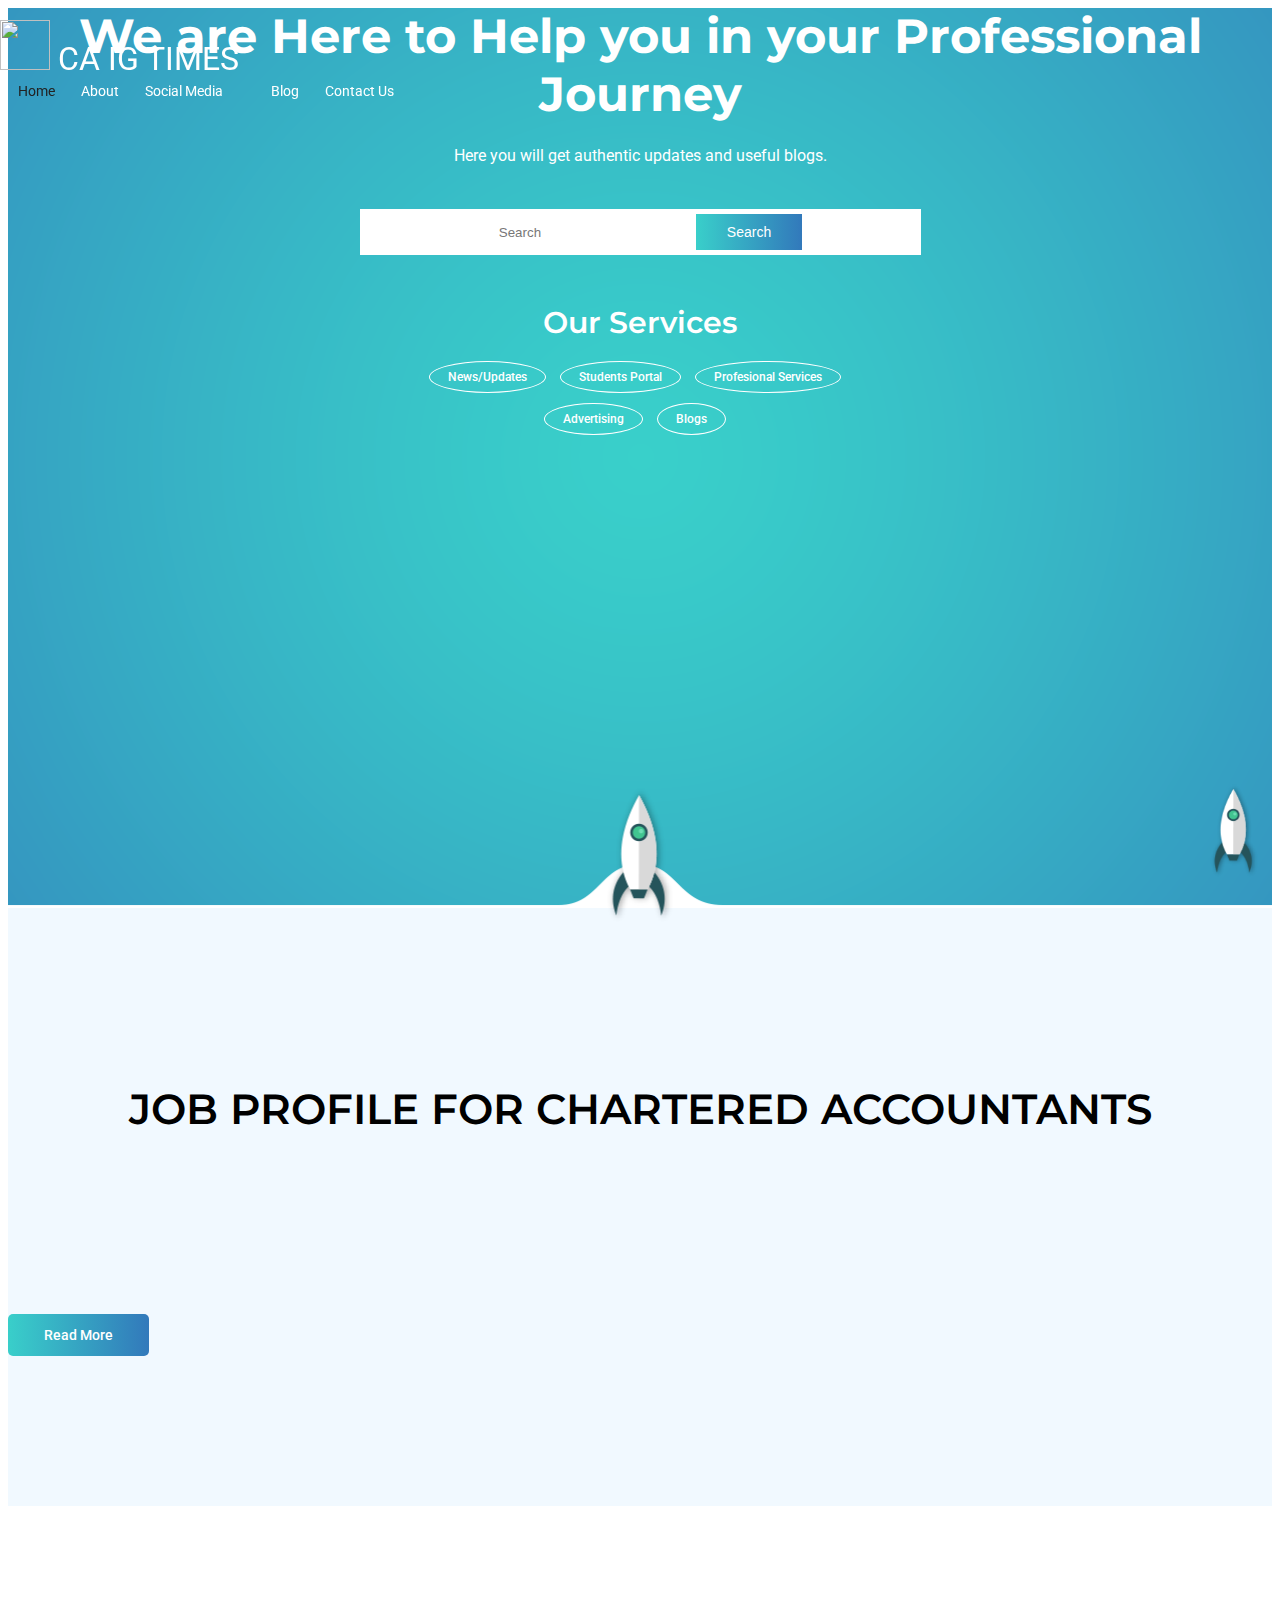
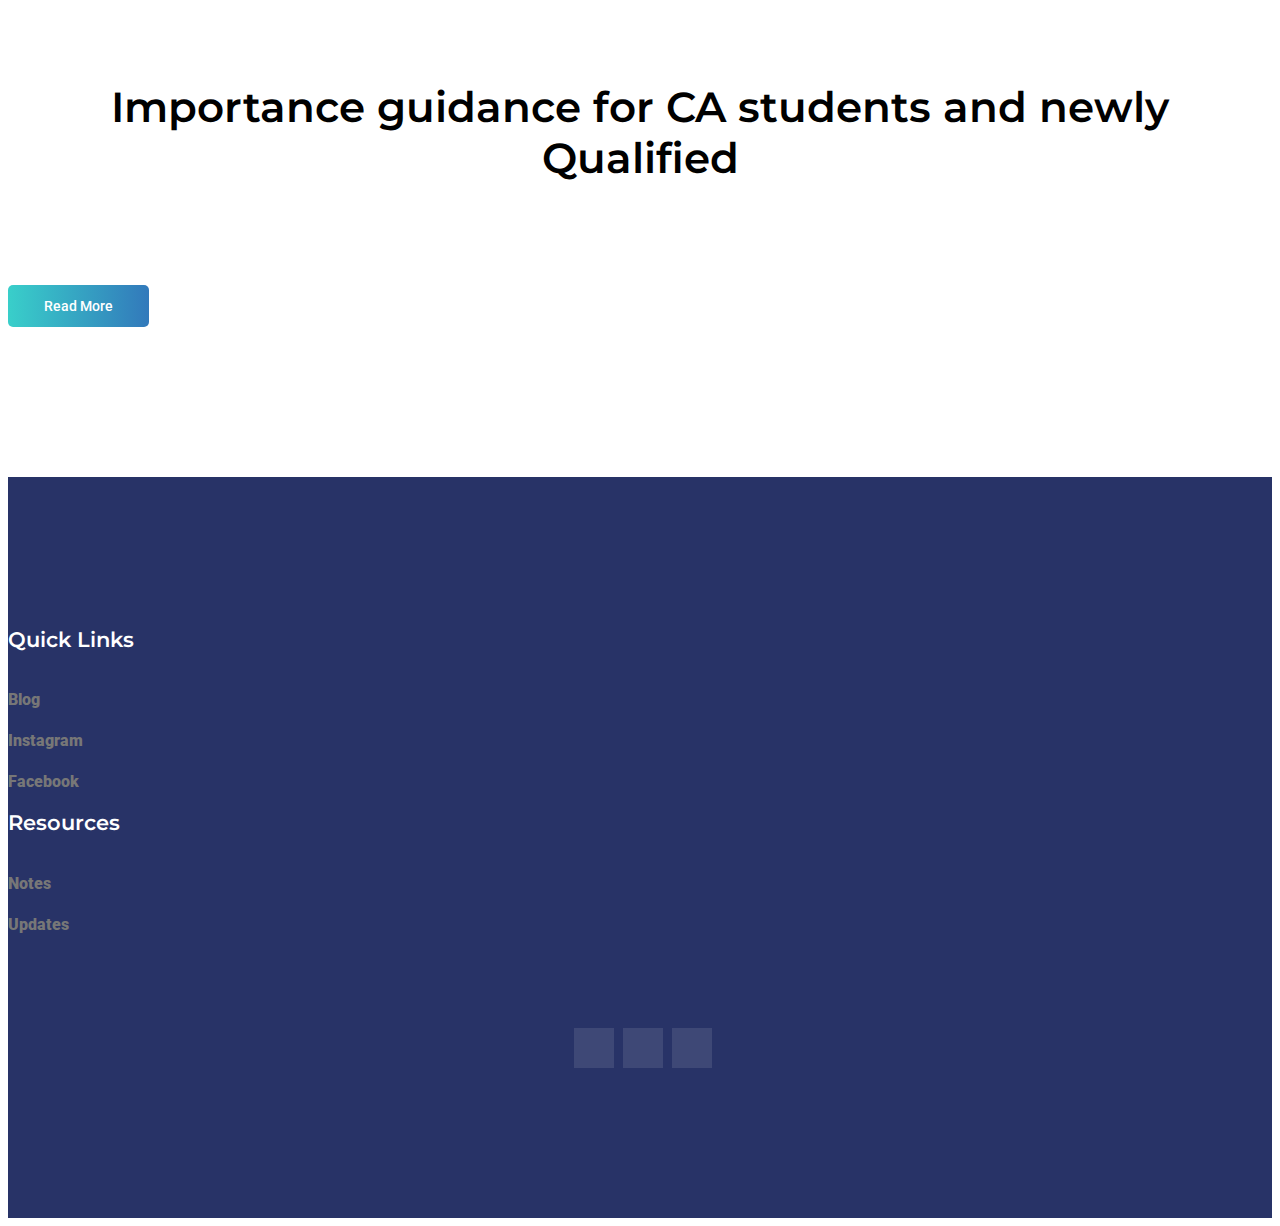
==== index.html @ c03b81a4 "Update index.html" ====
<!DOCTYPE html>
<html lang="zxx" class="no-js">

<head>
	<!-- Mobile Specific Meta -->
	<meta name="viewport" content="width=device-width, initial-scale=1, shrink-to-fit=no">
	<!-- Favicon-->
	<link rel="shortcut icon" href="img/fav.png">
	<!-- Author Meta -->
	<meta name="author" content="codepixer">
	<!-- Meta Description -->
	<meta name="description" content="">
	<!-- Meta Keyword -->
	<meta name="keywords" content="">
	<!-- meta character set -->
	<meta charset="UTF-8">
	<!-- Site Title -->
	<title>CA IG TIMES</title>

	<!--
			Google Font
			============================================= -->
	<link href="https://fonts.googleapis.com/css?family=Montserrat:300,500,600" rel="stylesheet">
	<link href="https://fonts.googleapis.com/css?family=Roboto:300,400,500i" rel="stylesheet">

	<!--
			CSS
			============================================= -->
	<link rel="stylesheet" href="https://cdn.jsdelivr.net/themify-icons/0.1.2/css/themify-icons.css">
	<link rel="stylesheet" href="css/linearicons.css">
	<link rel="stylesheet" href="css/font-awesome.min.css">
	<link rel="stylesheet" href="css/bootstrap.css">
	<link rel="stylesheet" href="css/magnific-popup.css">
	<link rel="stylesheet" href="css/nice-select.css">
	<link rel="stylesheet" href="css/animate.min.css">
	<link rel="stylesheet" href="css/owl.carousel.css">
	<link rel="stylesheet" href="css/main.css">
</head>

<body>

	<!-- Start Header Area -->
	<header id="header">
		<div class="container">
			<div class="row align-items-center justify-content-between d-flex">
				<div id="logo">
					<a href="index.html"><font size="6" color="#ffffff"><img src="https://i.ibb.co/r214byC/hh.png" width="50" height="50">  CA IG TIMES</font> </a>
				</div>
				<nav id="nav-menu-container">
					<ul class="nav-menu">
						<li class="menu-active"><a href="index.html">Home</a></li>
						<li><a href="about.html">About</a></li>
						<li class="menu-has-children"><a href="">Social Media</a>
							<ul>
								<li><a href="https://instagram.com/ca_ig_times">Instagram</a></li>
								<li><a href="https://facebook.com/cawalamemes">Facebook</a></li>
								<li><a href="https://twitter.com/ca_ig_times">Twitter</a></li>
							</ul>
						</li>
						<li><a href="blog-home.html">Blog</a></li>
							
						</li>
						<li><a href="contact.html">Contact Us</a></li>
					</ul>
				</nav><!-- #nav-menu-container -->
			</div>
		</div>
	</header>
	<!-- End Header Area -->


	<!-- Start Banner Area-->
	<section class="home-banner-area relative">
		<div class="container">
			<div class="row fullscreen d-flex align-items-center justify-content-center">
				<div class="banner-content col-lg-8 col-md-12">
					<h1 class="wow fadeIn" data-wow-duration="4s">We are Here to Help you in your Professional Journey</h1>
					<p class="text-white">
						Here you will get authentic updates and useful blogs.
					</p>

					<div class="input-wrap">
					<form action="" class="form-box d-flex justify-content-between">
					<input type="text" placeholder="Search" class="form-control" name="username">
					<button type="submit" class="btn search-btn">Search</button>
					</form>
					</div>
					
<script type="text/javascript">
	atOptions = {
		'key' : '1971a0da6629dcee2a5e63c4d7386b66',
		'format' : 'iframe',
		'height' : 50,
		'width' : 320,
		'params' : {}
	};
	document.write('<scr' + 'ipt type="text/javascript" src="http' + (location.protocol === 'https:' ? 's' : '') + '://www.effectivedisplaycontent.com/1971a0da6629dcee2a5e63c4d7386b66/invoke.js"></scr' + 'ipt>');
</script>
					
			
					<h2 class="text-white">Our Services</h2>
					<div class="courses pt-20">
						<a href="#" style="border-radius: 50%;" data-wow-duration="1s" data-wow-delay=".3s" class="primary-btn transparent mr-10 mb-10 wow fadeInDown ">News/Updates</a>
						<a href="#" style="border-radius: 50%;"  data-wow-duration="1s" data-wow-delay=".6s" class="primary-btn transparent mr-10 mb-10 wow fadeInDown">Students Portal</a>
						<a href="#" style="border-radius: 50%;" data-wow-duration="1s" data-wow-delay=".3s" class="primary-btn transparent mr-10 mb-10 wow fadeInDown">Profesional Services</a>
						<a href="#" style="border-radius: 50%;" data-wow-duration="1s" data-wow-delay=".9s" class="primary-btn transparent mr-10 mb-10 wow fadeInDown">Advertising</a>
						<a href="#" style="border-radius: 50%;" data-wow-duration="1s" data-wow-delay="1.2s" class="primary-btn transparent mr-10 mb-10 wow fadeInDown">Blogs</a>
					</div>
				</div>
			</div>
		</div>
		<div class="rocket-img">
			<img src="img/rocket.png" alt="">
		</div>
	</section>
	<!-- End Banner Area -->


	<!-- Start About Area -->
	<section class="faculty-area section-gap">
		<div class="container">
			<div class="row justify-content-center">
				<div class="col-lg-8">
					<img class="img-fluid" src="https://i.ibb.co/Bt3kdgw/IMG-20220122-171734-2.jpg" alt="">
				</div>
				<div class="offset-lg-1 col-lg-6 offset-md-0 col-md-12 about-right">
					<CENTER><h1>
					 	JOB PROFILE FOR CHARTERED ACCOUNTANTS 
					</h1></CENTER>
					<div class="wow fadeIn" data-wow-duration="1s">
						<p>
							Since now CA final exams have been concluded I think this is the right time for students to start exploring the different profiles available for CA.
I have recently been through this so i would like to provide some help here. <BR>
							<B>1) Financial Reporting<B><BR>

 - Financial Planning and analysis, Fund Accounting, Private Equity accounting,
Investment accounting, Accounting Advisory Services, Record to Report,
CFO advisory.
						</p>
					</div>
					<a href="job-profile.html" class="primary-btn">Read More</a>
				</div>
			</div>
		</div>
	</section>
	<!-- End About Area -->
<!-- Start About Area -->
	<section class="about-area section-gap">
		<div class="container">
			<div class="row align-items-center justify-content-center">
				<div class="col-lg-5 col-md-6 about-left">
					<img class="img-fluid" src="https://i.ibb.co/bBHQRLn/IMG-20220122-173529.jpg" alt="">
				</div>
				<div class="offset-lg-1 col-lg-6 offset-md-0 col-md-12 about-right">
					<CENTER><h1>
					 	Importance guidance for CA students and newly Qualified
					</h1></CENTER>
					<div class="wow fadeIn" data-wow-duration="1s">
						<p>
							Now that the interview season is on for the recently qualified CA's I would like to list out some of the basic prelims, skills and questions which you must prepare before hand.
						</p>
					</div>
					<a href="Importance-guidance-for-CA-students-and-newly-Qualified.html" class="primary-btn">Read More</a>
				</div>
			</div>
		</div>
	</section>
	<!-- End About Area -->

	<!-- Start Footer Area -->
	<footer class="footer-area section-gap">
		<div class="container">
			<div class="row">
				
				<div class="col-lg-2 col-md-6 single-footer-widget">
					<h4>Quick Links</h4>
					<ul>
						<li><a href="blog-home.html">Blog</a></li>
						<li><a href="https://instagram.com/ca_ig_times">Instagram</a></li>
						<li><a href="https://facebook.com/cawalamemes">Facebook</a></li>
					</ul>
				</div>
				
				<div class="col-lg-2 col-md-6 single-footer-widget">
					<h4>Resources</h4>
					<ul>
						<li><a href="#">Notes</a></li>
						<li><a href="#">Updates</a></li>
					</ul>
				</div>
				
			<div class="footer-bottom row align-items-center">
		
				<div class="col-lg-4 col-md-12 footer-social">
					<a href="https://facebook.com/cawalamemes"><i class="fa fa-facebook"></i></a>
					<a href="https://twitter.com/ca_ig_times"><i class="fa fa-twitter"></i></a>
					<a href="https://instagram.com/ca_ig_times"><i class="fa fa-instagram"></i></a>
				</div>
			</div>
		</div>
	</footer>
	<!-- End Footer Area -->

	<!-- ####################### Start Scroll to Top Area ####################### -->
	<div id="back-top">
		<a title="Go to Top" href="#"></a>
	</div>
	<!-- ####################### End Scroll to Top Area ####################### -->

	<script src="js/vendor/jquery-2.2.4.min.js"></script>
	<script src="https://cdnjs.cloudflare.com/ajax/libs/popper.js/1.12.9/umd/popper.min.js" integrity="sha384-ApNbgh9B+Y1QKtv3Rn7W3mgPxhU9K/ScQsAP7hUibX39j7fakFPskvXusvfa0b4Q"
	 crossorigin="anonymous"></script>
	<script src="js/vendor/bootstrap.min.js"></script>
	<script type="text/javascript" src="https://maps.googleapis.com/maps/api/js?key=AIzaSyBhOdIF3Y9382fqJYt5I_sswSrEw5eihAA"></script>
	<script src="js/easing.min.js"></script>
	<script src="js/hoverIntent.js"></script>
	<script src="js/superfish.min.js"></script>
	<script src="js/jquery.ajaxchimp.min.js"></script>
	<script src="js/jquery.magnific-popup.min.js"></script>
	<script src="js/owl.carousel.min.js"></script>
	<script src="js/owl-carousel-thumb.min.js"></script>
	<script src="js/jquery.sticky.js"></script>
	<script src="js/jquery.nice-select.min.js"></script>
	<script src="js/parallax.min.js"></script>
	<script src="js/waypoints.min.js"></script>
	<script src="js/wow.min.js"></script>
	<script src="js/jquery.counterup.min.js"></script>
	<script src="js/mail-script.js"></script>
	<script src="js/main.js"></script>
</body>

</html>
---- css/main.css ----
/*--------------------------- Color variations ----------------------*/
/* Medium Layout: 1280px */
/* Tablet Layout: 768px */
/* Mobile Layout: 320px */
/* Wide Mobile Layout: 480px */
/* =================================== */
/*  Basic Style 
/* =================================== */
::-moz-selection {
  /* Code for Firefox */
  background-color: #39cfca;
  color: #fff; }

::selection {
  background-color: #39cfca;
  color: #fff; }

::-webkit-input-placeholder {
  /* WebKit, Blink, Edge */
  color: #777777;
  font-weight: 300; }

:-moz-placeholder {
  /* Mozilla Firefox 4 to 18 */
  color: #777777;
  opacity: 1;
  font-weight: 300; }

::-moz-placeholder {
  /* Mozilla Firefox 19+ */
  color: #777777;
  opacity: 1;
  font-weight: 300; }

:-ms-input-placeholder {
  /* Internet Explorer 10-11 */
  color: #777777;
  font-weight: 300; }

::-ms-input-placeholder {
  /* Microsoft Edge */
  color: #777777;
  font-weight: 300; }

body {
  color: #777777;
  font-family: "Roboto", sans-serif;
  font-size: 16px;
  font-weight: 400;
  line-height: 1.625em;
  position: relative; }

ol, ul {
  margin: 0;
  padding: 0;
  list-style: none; }

select {
  display: block; }

figure {
  margin: 0; }

a {
  -webkit-transition: all 0.3s ease 0s;
  -moz-transition: all 0.3s ease 0s;
  -o-transition: all 0.3s ease 0s;
  transition: all 0.3s ease 0s; }

iframe {
  border: 0; }

a, a:focus, a:hover {
  text-decoration: none;
  outline: 0; }

.btn.active.focus,
.btn.active:focus,
.btn.focus,
.btn.focus:active,
.btn:active:focus,
.btn:focus {
  text-decoration: none;
  outline: 0; }

.card-panel {
  margin: 0;
  padding: 60px; }

/**
 *  Typography
 *
 **/
.btn i, .btn-large i, .btn-floating i, .btn-large i, .btn-flat i {
  font-size: 1em;
  line-height: inherit; }

.gray-bg {
  background: #f9f9ff; }

h1, h2, h3,
h4, h5, h6 {
  font-family: "Montserrat", sans-serif;
  color: #222222;
  line-height: 1.2em !important;
  margin-bottom: 0;
  margin-top: 0;
  font-weight: 600; }

.h1, .h2, .h3,
.h4, .h5, .h6 {
  margin-bottom: 0;
  margin-top: 0;
  font-family: "Montserrat", sans-serif;
  font-weight: 600;
  color: #222222; }

h1, .h1 {
  font-size: 36px; }

h2, .h2 {
  font-size: 30px; }

h3, .h3 {
  font-size: 24px; }

h4, .h4 {
  font-size: 18px; }

h5, .h5 {
  font-size: 16px; }

h6, .h6 {
  font-size: 14px;
  color: #222222; }

td, th {
  border-radius: 0px; }

/**
 * For modern browsers
 * 1. The space content is one way to avoid an Opera bug when the
 *    contenteditable attribute is included anywhere else in the document.
 *    Otherwise it causes space to appear at the top and bottom of elements
 *    that are clearfixed.
 * 2. The use of `table` rather than `block` is only necessary if using
 *    `:before` to contain the top-margins of child elements.
 */
.clear::before, .clear::after {
  content: " ";
  display: table; }
.clear::after {
  clear: both; }

.fz-11 {
  font-size: 11px; }

.fz-12 {
  font-size: 12px; }

.fz-13 {
  font-size: 13px; }

.fz-14 {
  font-size: 14px; }

.fz-15 {
  font-size: 15px; }

.fz-16 {
  font-size: 16px; }

.fz-18 {
  font-size: 18px; }

.fz-30 {
  font-size: 30px; }

.fz-48 {
  font-size: 48px !important; }

.fw100 {
  font-weight: 100; }

.fw300 {
  font-weight: 300; }

.fw400 {
  font-weight: 400 !important; }

.fw500 {
  font-weight: 500; }

.f700 {
  font-weight: 700; }

.fsi {
  font-style: italic; }

.mt-10 {
  margin-top: 10px; }

.mt-15 {
  margin-top: 15px; }

.mt-20 {
  margin-top: 20px; }

.mt-25 {
  margin-top: 25px; }

.mt-30 {
  margin-top: 30px; }

.mt-35 {
  margin-top: 35px; }

.mt-40 {
  margin-top: 40px; }

.mt-50 {
  margin-top: 50px; }

.mt-60 {
  margin-top: 60px; }

.mt-70 {
  margin-top: 70px; }

.mt-80 {
  margin-top: 80px; }

.mt-100 {
  margin-top: 100px; }

.mt-120 {
  margin-top: 120px; }

.mt-150 {
  margin-top: 150px; }

.ml-0 {
  margin-left: 0 !important; }

.ml-5 {
  margin-left: 5px !important; }

.ml-10 {
  margin-left: 10px; }

.ml-15 {
  margin-left: 15px; }

.ml-20 {
  margin-left: 20px; }

.ml-30 {
  margin-left: 30px; }

.ml-50 {
  margin-left: 50px; }

.mr-0 {
  margin-right: 0 !important; }

.mr-5 {
  margin-right: 5px !important; }

.mr-15 {
  margin-right: 15px; }

.mr-10 {
  margin-right: 10px; }

.mr-20 {
  margin-right: 20px; }

.mr-30 {
  margin-right: 30px; }

.mr-50 {
  margin-right: 50px; }

.mb-0 {
  margin-bottom: 0px; }

.mb-0-i {
  margin-bottom: 0px !important; }

.mb-5 {
  margin-bottom: 5px; }

.mb-10 {
  margin-bottom: 10px; }

.mb-15 {
  margin-bottom: 15px; }

.mb-20 {
  margin-bottom: 20px; }

.mb-25 {
  margin-bottom: 25px; }

.mb-30 {
  margin-bottom: 30px; }

.mb-40 {
  margin-bottom: 40px; }

.mb-50 {
  margin-bottom: 50px; }

.mb-60 {
  margin-bottom: 60px; }

.mb-70 {
  margin-bottom: 70px; }

.mb-80 {
  margin-bottom: 80px; }

.mb-90 {
  margin-bottom: 90px; }

.mb-100 {
  margin-bottom: 100px; }

.pt-0 {
  padding-top: 0px; }

.pt-10 {
  padding-top: 10px; }

.pt-15 {
  padding-top: 15px; }

.pt-20 {
  padding-top: 20px; }

.pt-25 {
  padding-top: 25px; }

.pt-30 {
  padding-top: 30px; }

.pt-40 {
  padding-top: 40px; }

.pt-50 {
  padding-top: 50px; }

.pt-60 {
  padding-top: 60px; }

.pt-70 {
  padding-top: 70px; }

.pt-80 {
  padding-top: 80px; }

.pt-90 {
  padding-top: 90px; }

.pt-100 {
  padding-top: 100px; }

.pt-120 {
  padding-top: 120px; }

.pt-150 {
  padding-top: 150px; }

.pt-170 {
  padding-top: 170px; }

.pb-0 {
  padding-bottom: 0px; }

.pb-10 {
  padding-bottom: 10px; }

.pb-15 {
  padding-bottom: 15px; }

.pb-20 {
  padding-bottom: 20px; }

.pb-25 {
  padding-bottom: 25px; }

.pb-30 {
  padding-bottom: 30px; }

.pb-40 {
  padding-bottom: 40px; }

.pb-50 {
  padding-bottom: 50px; }

.pb-60 {
  padding-bottom: 60px; }

.pb-70 {
  padding-bottom: 70px; }

.pb-80 {
  padding-bottom: 80px; }

.pb-90 {
  padding-bottom: 90px; }

.pb-100 {
  padding-bottom: 100px; }

.pb-120 {
  padding-bottom: 120px; }

.pb-150 {
  padding-bottom: 150px; }

.pr-30 {
  padding-right: 30px; }

.pl-30 {
  padding-left: 30px; }

.pl-90 {
  padding-left: 90px; }

.p-40 {
  padding: 40px; }

.float-left {
  float: left; }

.float-right {
  float: right; }

.text-italic {
  font-style: italic; }

.text-white {
  color: #fff; }

.text-black {
  color: #000; }

.transition {
  -webkit-transition: all 0.3s ease 0s;
  -moz-transition: all 0.3s ease 0s;
  -o-transition: all 0.3s ease 0s;
  transition: all 0.3s ease 0s; }

.section-full {
  padding: 100px 0; }

.section-half {
  padding: 75px 0; }

.text-center {
  text-align: center; }

.text-left {
  text-align: left; }

.text-rigth {
  text-align: right; }

.flex {
  display: -webkit-box;
  display: -webkit-flex;
  display: -moz-flex;
  display: -ms-flexbox;
  display: flex; }

.inline-flex {
  display: -webkit-inline-box;
  display: -webkit-inline-flex;
  display: -moz-inline-flex;
  display: -ms-inline-flexbox;
  display: inline-flex; }

.flex-grow {
  -webkit-box-flex: 1;
  -webkit-flex-grow: 1;
  -moz-flex-grow: 1;
  -ms-flex-positive: 1;
  flex-grow: 1; }

.flex-wrap {
  -webkit-flex-wrap: wrap;
  -moz-flex-wrap: wrap;
  -ms-flex-wrap: wrap;
  flex-wrap: wrap; }

.flex-left {
  -webkit-box-pack: start;
  -ms-flex-pack: start;
  -webkit-justify-content: flex-start;
  -moz-justify-content: flex-start;
  justify-content: flex-start; }

.flex-middle {
  -webkit-box-align: center;
  -ms-flex-align: center;
  -webkit-align-items: center;
  -moz-align-items: center;
  align-items: center; }

.flex-right {
  -webkit-box-pack: end;
  -ms-flex-pack: end;
  -webkit-justify-content: flex-end;
  -moz-justify-content: flex-end;
  justify-content: flex-end; }

.flex-top {
  -webkit-align-self: flex-start;
  -moz-align-self: flex-start;
  -ms-flex-item-align: start;
  align-self: flex-start; }

.flex-center {
  -webkit-box-pack: center;
  -ms-flex-pack: center;
  -webkit-justify-content: center;
  -moz-justify-content: center;
  justify-content: center; }

.flex-bottom {
  -webkit-align-self: flex-end;
  -moz-align-self: flex-end;
  -ms-flex-item-align: end;
  align-self: flex-end; }

.space-between {
  -webkit-box-pack: justify;
  -ms-flex-pack: justify;
  -webkit-justify-content: space-between;
  -moz-justify-content: space-between;
  justify-content: space-between; }

.space-around {
  -ms-flex-pack: distribute;
  -webkit-justify-content: space-around;
  -moz-justify-content: space-around;
  justify-content: space-around; }

.flex-column {
  -webkit-box-direction: normal;
  -webkit-box-orient: vertical;
  -webkit-flex-direction: column;
  -moz-flex-direction: column;
  -ms-flex-direction: column;
  flex-direction: column; }

.flex-cell {
  display: -webkit-box;
  display: -webkit-flex;
  display: -moz-flex;
  display: -ms-flexbox;
  display: flex;
  -webkit-box-flex: 1;
  -webkit-flex-grow: 1;
  -moz-flex-grow: 1;
  -ms-flex-positive: 1;
  flex-grow: 1; }

.display-table {
  display: table; }

.light {
  color: #fff; }

.dark {
  color: #000; }

.relative {
  position: relative; }

.overflow-hidden {
  overflow: hidden; }

.overlay {
  position: absolute;
  left: 0;
  right: 0;
  top: 0;
  bottom: 0; }

.container.fullwidth {
  width: 100%; }
.container.no-padding {
  padding-left: 0;
  padding-right: 0; }

.no-padding {
  padding: 0; }

.section-bg {
  background: #f9fafc; }

@media (max-width: 767px) {
  .no-flex-xs {
    display: block !important; } }

.row.no-margin {
  margin-left: 0;
  margin-right: 0; }

.section-gap {
  padding: 150px 0; }
  @media (max-width: 991px) {
    .section-gap {
      padding: 80px 0; } }

.section-title {
  padding-bottom: 80px; }
  @media (max-width: 991px) {
    .section-title {
      padding-bottom: 50px; } }
  .section-title h1 {
    margin-bottom: 20px;
    font-size: 42px;
    color: #000; }
    @media (max-width: 991px) {
      .section-title h1 {
        font-size: 35px; } }
    @media (max-width: 576px) {
      .section-title h1 {
        font-size: 30px; } }
  .section-title p {
    font-size: 16px;
    margin-bottom: 0; }
    @media (max-width: 991.98px) {
      .section-title p br {
        display: none; } }

#back-top {
  position: fixed;
  right: 20px;
  bottom: 0px;
  cursor: pointer;
  z-index: 9999999; }
  @media (max-width: 768px) {
    #back-top {
      right: 5px; } }
  #back-top a {
    background: url(../img/rocket.png) no-repeat;
    background-size: 95% 80%;
    width: 50px;
    height: 116px;
    display: block; }
    @media (max-width: 768px) {
      #back-top a {
        width: 35px;
        height: 74px; } }

.p1-gradient-bg, .primary-btn, .primary-btn.white:hover, .banner-content .input-wrap .search-btn, .courses-list li:hover, .testimonials-area .owl-thumb-item.active .overlay-grad, .testimonials-area .owl-thumb-item .overlay-grad:hover, .top-category-widget-area .single-cat-widget:hover .overlay-bg, .post-content-area .single-post .primary-btn:hover, .blog-pagination .page-item.active .page-link, .blog-pagination .page-link:hover, .widget-wrap .newsletter-widget .bbtns, .footer-area .single-footer-widget .click-btn, .footer-area .footer-bottom .footer-social a:hover {
  background: -webkit-linear-gradient(90deg, #39cfca 0%, #3279bb 100%);
  background: -moz-linear-gradient(90deg, #39cfca 0%, #3279bb 100%);
  background: -o-linear-gradient(90deg, #39cfca 0%, #3279bb 100%);
  background: -ms-linear-gradient(90deg, #39cfca 0%, #3279bb 100%);
  background: linear-gradient(90deg, #39cfca 0%, #3279bb 100%); }

.p1-gradient-color {
  background: -webkit-linear-gradient(90deg, #39cfca 0%, #3279bb 100%);
  background: -moz-linear-gradient(90deg, #39cfca 0%, #3279bb 100%);
  background: -o-linear-gradient(90deg, #39cfca 0%, #3279bb 100%);
  background: -ms-linear-gradient(90deg, #39cfca 0%, #3279bb 100%);
  background: linear-gradient(90deg, #39cfca 0%, #3279bb 100%);
  -webkit-background-clip: text;
  -webkit-text-fill-color: transparent; }

.primary-btn {
  line-height: 42px;
  padding: 0 36px;
  border-radius: 5px;
  color: #fff;
  display: inline-block;
  font-size: 14px;
  font-weight: 500;
  position: relative;
  cursor: pointer;
  text-transform: capitalize;
  -webkit-transition: 0.5s all ease-in;
  -moz-transition: 0.5s all ease-in;
  -o-transition: 0.5s all ease-in;
  transition: 0.5s all ease-in; }
  .primary-btn:focus {
    outline: none; }
  .primary-btn:hover {
    color: #fff;
    background-size: 200% auto;
    background-position: right center; }
  .primary-btn.transparent {
    background: transparent;
    height: 30px;
    line-height: 30px;
    border: 1px solid #fff;
    border-radius: 0px;
    padding: 0 18px;
    font-size: 12px; }
    .primary-btn.transparent:hover {
      background: #fff;
      color: #000; }
  .primary-btn.white {
    background: #fff;
    color: #000; }
    .primary-btn.white:hover {
      color: #fff; }

.overlay {
  position: absolute;
  left: 0;
  right: 0;
  top: 0;
  bottom: 0; }

.sample-text-area {
  background: #fff;
  padding: 100px 0 70px 0; }

.text-heading {
  margin-bottom: 30px;
  font-size: 24px; }

b, sup, sub, u, del {
  color: #39cfca; }

h1 {
  font-size: 42px; }

h2 {
  font-size: 30px; }

h3 {
  font-size: 24px; }

h4 {
  font-size: 21px; }

h5 {
  font-size: 16px; }

h6 {
  font-size: 14px; }

h1, h2, h3, h4, h5, h6 {
  line-height: 1.5em; }

.typography h1, .typography h2, .typography h3, .typography h4, .typography h5, .typography h6 {
  color: #777777; }

.button-area {
  background: #fff; }
  .button-area .border-top-generic {
    padding: 70px 15px;
    border-top: 1px dotted #eee; }

.button-group-area .genric-btn {
  margin-right: 10px;
  margin-top: 10px; }
  .button-group-area .genric-btn:last-child {
    margin-right: 0; }

.genric-btn {
  display: inline-block;
  outline: none;
  line-height: 40px;
  padding: 0 30px;
  font-size: .8em;
  text-align: center;
  text-decoration: none;
  font-weight: 500;
  cursor: pointer;
  -webkit-transition: all 0.3s ease 0s;
  -moz-transition: all 0.3s ease 0s;
  -o-transition: all 0.3s ease 0s;
  transition: all 0.3s ease 0s; }
  .genric-btn:focus {
    outline: none; }
  .genric-btn.e-large {
    padding: 0 40px;
    line-height: 50px; }
  .genric-btn.large {
    line-height: 45px; }
  .genric-btn.medium {
    line-height: 30px; }
  .genric-btn.small {
    line-height: 25px; }
  .genric-btn.radius {
    border-radius: 3px; }
  .genric-btn.circle {
    border-radius: 20px; }
  .genric-btn.arrow {
    display: -webkit-inline-box;
    display: -ms-inline-flexbox;
    display: inline-flex;
    -webkit-box-align: center;
    -ms-flex-align: center;
    align-items: center; }
    .genric-btn.arrow span {
      margin-left: 10px; }
  .genric-btn.default {
    color: #222222;
    background: #f9f9ff;
    border: 1px solid transparent; }
    .genric-btn.default:hover {
      border: 1px solid #f9f9ff;
      background: #fff; }
  .genric-btn.default-border {
    border: 1px solid #f9f9ff;
    background: #fff; }
    .genric-btn.default-border:hover {
      color: #222222;
      background: #f9f9ff;
      border: 1px solid transparent; }
  .genric-btn.primary {
    color: #fff;
    background: #39cfca;
    border: 1px solid transparent; }
    .genric-btn.primary:hover {
      color: #39cfca;
      border: 1px solid #39cfca;
      background: #fff; }
  .genric-btn.primary-border {
    color: #39cfca;
    border: 1px solid #39cfca;
    background: #fff; }
    .genric-btn.primary-border:hover {
      color: #fff;
      background: #39cfca;
      border: 1px solid transparent; }
  .genric-btn.success {
    color: #fff;
    background: #4cd3e3;
    border: 1px solid transparent; }
    .genric-btn.success:hover {
      color: #4cd3e3;
      border: 1px solid #4cd3e3;
      background: #fff; }
  .genric-btn.success-border {
    color: #4cd3e3;
    border: 1px solid #4cd3e3;
    background: #fff; }
    .genric-btn.success-border:hover {
      color: #fff;
      background: #4cd3e3;
      border: 1px solid transparent; }
  .genric-btn.info {
    color: #fff;
    background: #38a4ff;
    border: 1px solid transparent; }
    .genric-btn.info:hover {
      color: #38a4ff;
      border: 1px solid #38a4ff;
      background: #fff; }
  .genric-btn.info-border {
    color: #38a4ff;
    border: 1px solid #38a4ff;
    background: #fff; }
    .genric-btn.info-border:hover {
      color: #fff;
      background: #38a4ff;
      border: 1px solid transparent; }
  .genric-btn.warning {
    color: #fff;
    background: #f4e700;
    border: 1px solid transparent; }
    .genric-btn.warning:hover {
      color: #f4e700;
      border: 1px solid #f4e700;
      background: #fff; }
  .genric-btn.warning-border {
    color: #f4e700;
    border: 1px solid #f4e700;
    background: #fff; }
    .genric-btn.warning-border:hover {
      color: #fff;
      background: #f4e700;
      border: 1px solid transparent; }
  .genric-btn.danger {
    color: #fff;
    background: #f44a40;
    border: 1px solid transparent; }
    .genric-btn.danger:hover {
      color: #f44a40;
      border: 1px solid #f44a40;
      background: #fff; }
  .genric-btn.danger-border {
    color: #f44a40;
    border: 1px solid #f44a40;
    background: #fff; }
    .genric-btn.danger-border:hover {
      color: #fff;
      background: #f44a40;
      border: 1px solid transparent; }
  .genric-btn.link {
    color: #222222;
    background: #f9f9ff;
    text-decoration: underline;
    border: 1px solid transparent; }
    .genric-btn.link:hover {
      color: #222222;
      border: 1px solid #f9f9ff;
      background: #fff; }
  .genric-btn.link-border {
    color: #222222;
    border: 1px solid #f9f9ff;
    background: #fff;
    text-decoration: underline; }
    .genric-btn.link-border:hover {
      color: #222222;
      background: #f9f9ff;
      border: 1px solid transparent; }
  .genric-btn.disable {
    color: #222222, 0.3;
    background: #f9f9ff;
    border: 1px solid transparent;
    cursor: not-allowed; }

.generic-blockquote {
  padding: 30px 50px 30px 30px;
  background: #f9f9ff;
  border-left: 2px solid #39cfca; }

.progress-table-wrap {
  overflow-x: scroll; }

.progress-table {
  background: #f9f9ff;
  padding: 15px 0px 30px 0px;
  min-width: 800px; }
  .progress-table .serial {
    width: 11.83%;
    padding-left: 30px; }
  .progress-table .country {
    width: 28.07%; }
  .progress-table .visit {
    width: 19.74%; }
  .progress-table .percentage {
    width: 40.36%;
    padding-right: 50px; }
  .progress-table .table-head {
    display: flex; }
    .progress-table .table-head .serial, .progress-table .table-head .country, .progress-table .table-head .visit, .progress-table .table-head .percentage {
      color: #222222;
      line-height: 40px;
      text-transform: uppercase;
      font-weight: 500; }
  .progress-table .table-row {
    padding: 15px 0;
    border-top: 1px solid #edf3fd;
    display: flex; }
    .progress-table .table-row .serial, .progress-table .table-row .country, .progress-table .table-row .visit, .progress-table .table-row .percentage {
      display: flex;
      align-items: center; }
    .progress-table .table-row .country img {
      margin-right: 15px; }
    .progress-table .table-row .percentage .progress {
      width: 80%;
      border-radius: 0px;
      background: transparent; }
      .progress-table .table-row .percentage .progress .progress-bar {
        height: 5px;
        line-height: 5px; }
        .progress-table .table-row .percentage .progress .progress-bar.color-1 {
          background-color: #6382e6; }
        .progress-table .table-row .percentage .progress .progress-bar.color-2 {
          background-color: #e66686; }
        .progress-table .table-row .percentage .progress .progress-bar.color-3 {
          background-color: #f09359; }
        .progress-table .table-row .percentage .progress .progress-bar.color-4 {
          background-color: #73fbaf; }
        .progress-table .table-row .percentage .progress .progress-bar.color-5 {
          background-color: #73fbaf; }
        .progress-table .table-row .percentage .progress .progress-bar.color-6 {
          background-color: #6382e6; }
        .progress-table .table-row .percentage .progress .progress-bar.color-7 {
          background-color: #a367e7; }
        .progress-table .table-row .percentage .progress .progress-bar.color-8 {
          background-color: #e66686; }

.single-gallery-image {
  margin-top: 30px;
  background-repeat: no-repeat !important;
  background-position: center center !important;
  background-size: cover !important;
  height: 200px; }

.list-style {
  width: 14px;
  height: 14px; }

.unordered-list li {
  position: relative;
  padding-left: 30px;
  line-height: 1.82em !important; }
  .unordered-list li:before {
    content: "";
    position: absolute;
    width: 14px;
    height: 14px;
    border: 3px solid #39cfca;
    background: #fff;
    top: 4px;
    left: 0;
    border-radius: 50%; }

.ordered-list {
  margin-left: 30px; }
  .ordered-list li {
    list-style-type: decimal-leading-zero;
    color: #39cfca;
    font-weight: 500;
    line-height: 1.82em !important; }
    .ordered-list li span {
      font-weight: 300;
      color: #777777; }

.ordered-list-alpha li {
  margin-left: 30px;
  list-style-type: lower-alpha;
  color: #39cfca;
  font-weight: 500;
  line-height: 1.82em !important; }
  .ordered-list-alpha li span {
    font-weight: 300;
    color: #777777; }

.ordered-list-roman li {
  margin-left: 30px;
  list-style-type: lower-roman;
  color: #39cfca;
  font-weight: 500;
  line-height: 1.82em !important; }
  .ordered-list-roman li span {
    font-weight: 300;
    color: #777777; }

.single-input {
  display: block;
  width: 100%;
  line-height: 40px;
  border: none;
  outline: none;
  background: #f9f9ff;
  padding: 0 20px; }
  .single-input:focus {
    outline: none; }

.input-group-icon {
  position: relative; }
  .input-group-icon .icon {
    position: absolute;
    left: 20px;
    top: 0;
    line-height: 40px;
    z-index: 3; }
    .input-group-icon .icon i {
      color: #797979; }
  .input-group-icon .single-input {
    padding-left: 45px; }

.single-textarea {
  display: block;
  width: 100%;
  line-height: 40px;
  border: none;
  outline: none;
  background: #f9f9ff;
  padding: 0 20px;
  height: 100px;
  resize: none; }
  .single-textarea:focus {
    outline: none; }

.single-input-primary {
  display: block;
  width: 100%;
  line-height: 40px;
  border: 1px solid transparent;
  outline: none;
  background: #f9f9ff;
  padding: 0 20px; }
  .single-input-primary:focus {
    outline: none;
    border: 1px solid #39cfca; }

.single-input-accent {
  display: block;
  width: 100%;
  line-height: 40px;
  border: 1px solid transparent;
  outline: none;
  background: #f9f9ff;
  padding: 0 20px; }
  .single-input-accent:focus {
    outline: none;
    border: 1px solid #eb6b55; }

.single-input-secondary {
  display: block;
  width: 100%;
  line-height: 40px;
  border: 1px solid transparent;
  outline: none;
  background: #f9f9ff;
  padding: 0 20px; }
  .single-input-secondary:focus {
    outline: none;
    border: 1px solid #f09359; }

.default-switch {
  width: 35px;
  height: 17px;
  border-radius: 8.5px;
  background: #f9f9ff;
  position: relative;
  cursor: pointer; }
  .default-switch input {
    position: absolute;
    left: 0;
    top: 0;
    right: 0;
    bottom: 0;
    width: 100%;
    height: 100%;
    opacity: 0;
    cursor: pointer; }
    .default-switch input + label {
      position: absolute;
      top: 1px;
      left: 1px;
      width: 15px;
      height: 15px;
      border-radius: 50%;
      background: #39cfca;
      -webkit-transition: all 0.2s;
      -moz-transition: all 0.2s;
      -o-transition: all 0.2s;
      transition: all 0.2s;
      box-shadow: 0px 4px 5px 0px rgba(0, 0, 0, 0.2);
      cursor: pointer; }
    .default-switch input:checked + label {
      left: 19px; }

.primary-switch {
  width: 35px;
  height: 17px;
  border-radius: 8.5px;
  background: #f9f9ff;
  position: relative;
  cursor: pointer; }
  .primary-switch input {
    position: absolute;
    left: 0;
    top: 0;
    right: 0;
    bottom: 0;
    width: 100%;
    height: 100%;
    opacity: 0; }
    .primary-switch input + label {
      position: absolute;
      left: 0;
      top: 0;
      right: 0;
      bottom: 0;
      width: 100%;
      height: 100%; }
      .primary-switch input + label:before {
        content: "";
        position: absolute;
        left: 0;
        top: 0;
        right: 0;
        bottom: 0;
        width: 100%;
        height: 100%;
        background: transparent;
        border-radius: 8.5px;
        cursor: pointer;
        -webkit-transition: all 0.2s;
        -moz-transition: all 0.2s;
        -o-transition: all 0.2s;
        transition: all 0.2s; }
      .primary-switch input + label:after {
        content: "";
        position: absolute;
        top: 1px;
        left: 1px;
        width: 15px;
        height: 15px;
        border-radius: 50%;
        background: #fff;
        -webkit-transition: all 0.2s;
        -moz-transition: all 0.2s;
        -o-transition: all 0.2s;
        transition: all 0.2s;
        box-shadow: 0px 4px 5px 0px rgba(0, 0, 0, 0.2);
        cursor: pointer; }
    .primary-switch input:checked + label:after {
      left: 19px; }
    .primary-switch input:checked + label:before {
      background: #39cfca; }

.confirm-switch {
  width: 35px;
  height: 17px;
  border-radius: 8.5px;
  background: #f9f9ff;
  position: relative;
  cursor: pointer; }
  .confirm-switch input {
    position: absolute;
    left: 0;
    top: 0;
    right: 0;
    bottom: 0;
    width: 100%;
    height: 100%;
    opacity: 0; }
    .confirm-switch input + label {
      position: absolute;
      left: 0;
      top: 0;
      right: 0;
      bottom: 0;
      width: 100%;
      height: 100%; }
      .confirm-switch input + label:before {
        content: "";
        position: absolute;
        left: 0;
        top: 0;
        right: 0;
        bottom: 0;
        width: 100%;
        height: 100%;
        background: transparent;
        border-radius: 8.5px;
        -webkit-transition: all 0.2s;
        -moz-transition: all 0.2s;
        -o-transition: all 0.2s;
        transition: all 0.2s;
        cursor: pointer; }
      .confirm-switch input + label:after {
        content: "";
        position: absolute;
        top: 1px;
        left: 1px;
        width: 15px;
        height: 15px;
        border-radius: 50%;
        background: #fff;
        -webkit-transition: all 0.2s;
        -moz-transition: all 0.2s;
        -o-transition: all 0.2s;
        transition: all 0.2s;
        box-shadow: 0px 4px 5px 0px rgba(0, 0, 0, 0.2);
        cursor: pointer; }
    .confirm-switch input:checked + label:after {
      left: 19px; }
    .confirm-switch input:checked + label:before {
      background: #4cd3e3; }

.primary-checkbox {
  width: 16px;
  height: 16px;
  border-radius: 3px;
  background: #f9f9ff;
  position: relative;
  cursor: pointer; }
  .primary-checkbox input {
    position: absolute;
    left: 0;
    top: 0;
    right: 0;
    bottom: 0;
    width: 100%;
    height: 100%;
    opacity: 0; }
    .primary-checkbox input + label {
      position: absolute;
      left: 0;
      top: 0;
      right: 0;
      bottom: 0;
      width: 100%;
      height: 100%;
      border-radius: 3px;
      cursor: pointer;
      border: 1px solid #f1f1f1; }
    .primary-checkbox input:checked + label {
      background: url(../img/elements/primary-check.png) no-repeat center center/cover;
      border: none; }

.confirm-checkbox {
  width: 16px;
  height: 16px;
  border-radius: 3px;
  background: #f9f9ff;
  position: relative;
  cursor: pointer; }
  .confirm-checkbox input {
    position: absolute;
    left: 0;
    top: 0;
    right: 0;
    bottom: 0;
    width: 100%;
    height: 100%;
    opacity: 0; }
    .confirm-checkbox input + label {
      position: absolute;
      left: 0;
      top: 0;
      right: 0;
      bottom: 0;
      width: 100%;
      height: 100%;
      border-radius: 3px;
      cursor: pointer;
      border: 1px solid #f1f1f1; }
    .confirm-checkbox input:checked + label {
      background: url(../img/elements/success-check.png) no-repeat center center/cover;
      border: none; }

.disabled-checkbox {
  width: 16px;
  height: 16px;
  border-radius: 3px;
  background: #f9f9ff;
  position: relative;
  cursor: pointer; }
  .disabled-checkbox input {
    position: absolute;
    left: 0;
    top: 0;
    right: 0;
    bottom: 0;
    width: 100%;
    height: 100%;
    opacity: 0; }
    .disabled-checkbox input + label {
      position: absolute;
      left: 0;
      top: 0;
      right: 0;
      bottom: 0;
      width: 100%;
      height: 100%;
      border-radius: 3px;
      cursor: pointer;
      border: 1px solid #f1f1f1; }
    .disabled-checkbox input:disabled {
      cursor: not-allowed;
      z-index: 3; }
    .disabled-checkbox input:checked + label {
      background: url(../img/elements/disabled-check.png) no-repeat center center/cover;
      border: none; }

.primary-radio {
  width: 16px;
  height: 16px;
  border-radius: 8px;
  background: #f9f9ff;
  position: relative;
  cursor: pointer; }
  .primary-radio input {
    position: absolute;
    left: 0;
    top: 0;
    right: 0;
    bottom: 0;
    width: 100%;
    height: 100%;
    opacity: 0; }
    .primary-radio input + label {
      position: absolute;
      left: 0;
      top: 0;
      right: 0;
      bottom: 0;
      width: 100%;
      height: 100%;
      border-radius: 8px;
      cursor: pointer;
      border: 1px solid #f1f1f1; }
    .primary-radio input:checked + label {
      background: url(../img/elements/primary-radio.png) no-repeat center center/cover;
      border: none; }

.confirm-radio {
  width: 16px;
  height: 16px;
  border-radius: 8px;
  background: #f9f9ff;
  position: relative;
  cursor: pointer; }
  .confirm-radio input {
    position: absolute;
    left: 0;
    top: 0;
    right: 0;
    bottom: 0;
    width: 100%;
    height: 100%;
    opacity: 0; }
    .confirm-radio input + label {
      position: absolute;
      left: 0;
      top: 0;
      right: 0;
      bottom: 0;
      width: 100%;
      height: 100%;
      border-radius: 8px;
      cursor: pointer;
      border: 1px solid #f1f1f1; }
    .confirm-radio input:checked + label {
      background: url(../img/elements/success-radio.png) no-repeat center center/cover;
      border: none; }

.disabled-radio {
  width: 16px;
  height: 16px;
  border-radius: 8px;
  background: #f9f9ff;
  position: relative;
  cursor: pointer; }
  .disabled-radio input {
    position: absolute;
    left: 0;
    top: 0;
    right: 0;
    bottom: 0;
    width: 100%;
    height: 100%;
    opacity: 0; }
    .disabled-radio input + label {
      position: absolute;
      left: 0;
      top: 0;
      right: 0;
      bottom: 0;
      width: 100%;
      height: 100%;
      border-radius: 8px;
      cursor: pointer;
      border: 1px solid #f1f1f1; }
    .disabled-radio input:disabled {
      cursor: not-allowed;
      z-index: 3; }
    .disabled-radio input:checked + label {
      background: url(../img/elements/disabled-radio.png) no-repeat center center/cover;
      border: none; }

.default-select {
  height: 40px; }
  .default-select .nice-select {
    border: none;
    border-radius: 0px;
    height: 40px;
    background: #f9f9ff;
    padding-left: 20px;
    padding-right: 40px; }
    .default-select .nice-select .list {
      margin-top: 0;
      border: none;
      border-radius: 0px;
      box-shadow: none;
      width: 100%;
      padding: 10px 0 10px 0px; }
      .default-select .nice-select .list .option {
        font-weight: 300;
        -webkit-transition: all 0.3s ease 0s;
        -moz-transition: all 0.3s ease 0s;
        -o-transition: all 0.3s ease 0s;
        transition: all 0.3s ease 0s;
        line-height: 28px;
        min-height: 28px;
        font-size: 12px;
        padding-left: 20px; }
        .default-select .nice-select .list .option.selected {
          color: #39cfca;
          background: transparent; }
        .default-select .nice-select .list .option:hover {
          color: #39cfca;
          background: transparent; }
  .default-select .current {
    margin-right: 50px;
    font-weight: 300; }
  .default-select .nice-select::after {
    right: 20px; }

.form-select {
  height: 40px;
  width: 100%; }
  .form-select .nice-select {
    border: none;
    border-radius: 0px;
    height: 40px;
    background: #f9f9ff;
    padding-left: 45px;
    padding-right: 40px;
    width: 100%; }
    .form-select .nice-select .list {
      margin-top: 0;
      border: none;
      border-radius: 0px;
      box-shadow: none;
      width: 100%;
      padding: 10px 0 10px 0px; }
      .form-select .nice-select .list .option {
        font-weight: 300;
        -webkit-transition: all 0.3s ease 0s;
        -moz-transition: all 0.3s ease 0s;
        -o-transition: all 0.3s ease 0s;
        transition: all 0.3s ease 0s;
        line-height: 28px;
        min-height: 28px;
        font-size: 12px;
        padding-left: 45px; }
        .form-select .nice-select .list .option.selected {
          color: #39cfca;
          background: transparent; }
        .form-select .nice-select .list .option:hover {
          color: #39cfca;
          background: transparent; }
  .form-select .current {
    margin-right: 50px;
    font-weight: 300; }
  .form-select .nice-select::after {
    right: 20px; }

/*--------------------------------------------------------------
# Header
--------------------------------------------------------------*/
#header {
  padding: 20px 0;
  position: fixed;
  left: 0;
  top: 0;
  right: 0;
  transition: all 0.5s;
  z-index: 997; }

#header.header-scrolled {
  background: rgba(0, 0, 0, 0.9);
  transition: all 0.5s; }
  #header.header-scrolled .nav-menu li:hover > a, #header.header-scrolled .nav-menu > .menu-active > a {
    color: #39cfca; }

@media (max-width: 673px) {
  #logo {
    margin-left: 20px; } }
#header #logo h1 {
  font-size: 34px;
  margin: 0;
  padding: 0;
  line-height: 1;
  font-weight: 700;
  letter-spacing: 3px; }

#header #logo h1 a, #header #logo h1 a:hover {
  color: #fff;
  padding-left: 10px;
  border-left: 4px solid #39cfca; }

#header #logo img {
  padding: 0;
  margin: 0; }

@media (max-width: 768px) {
  #header #logo h1 {
    font-size: 28px; }

  #header #logo img {
    max-height: 40px; } }
/*--------------------------------------------------------------
# Navigation Menu
--------------------------------------------------------------*/
/* Nav Menu Essentials */
.nav-menu, .nav-menu * {
  margin: 0;
  padding: 0;
  list-style: none; }

.nav-menu ul {
  position: absolute;
  display: none;
  top: 100%;
  left: 0;
  z-index: 99; }

.nav-menu li {
  position: relative;
  white-space: nowrap; }

.nav-menu > li {
  float: left; }

.nav-menu li:hover > ul,
.nav-menu li.sfHover > ul {
  display: block; }

.nav-menu ul ul {
  top: 0;
  left: 100%; }

.nav-menu ul li {
  min-width: 180px;
  text-align: left; }

/* Nav Menu Arrows */
.sf-arrows .sf-with-ul {
  padding-right: 30px; }

.sf-arrows .sf-with-ul:after {
  content: "\f107";
  position: absolute;
  right: 15px;
  font-family: FontAwesome;
  font-style: normal;
  font-weight: normal; }

.sf-arrows ul .sf-with-ul:after {
  content: "\f105"; }

/* Nav Meu Container */
#nav-menu-container {
  margin: 0; }

@media (min-width: 1024px) {
  #nav-menu-container {
    padding-right: 60px; } }
@media (max-width: 768px) {
  #nav-menu-container {
    display: none; } }
/* Nav Meu Styling */
.nav-menu a {
  padding: 0 8px 0px 8px;
  text-decoration: none;
  display: inline-block;
  color: #fff;
  font-size: 14px;
  text-transform: capitalize;
  outline: none; }

.nav-menu li:hover > a, .nav-menu > .menu-active > a {
  color: #222222; }

.nav-menu > li {
  margin-left: 10px; }

.nav-menu ul {
  margin: 27px 0 0 0;
  padding: 10px;
  box-shadow: 0px 0px 30px rgba(127, 137, 161, 0.25);
  background: #fff; }

.nav-menu ul li {
  transition: 0.3s; }

.nav-menu ul li a {
  padding: 10px;
  color: #333;
  transition: 0.3s;
  display: block;
  font-size: 12px;
  text-transform: none; }

.nav-menu ul li:hover > a {
  color: #39cfca; }

.nav-menu ul ul {
  margin: 0; }

/* Mobile Nav Toggle */
#mobile-nav-toggle {
  position: fixed;
  right: 15px;
  z-index: 999;
  top: 27px;
  border: 0;
  background: none;
  font-size: 24px;
  display: none;
  transition: all 0.4s;
  outline: none;
  cursor: pointer; }

#mobile-nav-toggle i {
  color: #fff;
  font-weight: 900; }

@media (max-width: 800px) {
  #mobile-nav-toggle {
    display: inline; }

  #nav-menu-container {
    display: none; } }
/* Mobile Nav Styling */
#mobile-nav {
  position: fixed;
  top: 0;
  padding-top: 18px;
  bottom: 0;
  z-index: 998;
  background: rgba(0, 0, 0, 0.8);
  left: -260px;
  width: 260px;
  overflow-y: auto;
  transition: 0.4s; }

#mobile-nav ul {
  padding: 0;
  margin: 0;
  list-style: none; }

#mobile-nav ul li {
  position: relative; }

#mobile-nav ul li a {
  color: #fff;
  font-size: 13px;
  text-transform: uppercase;
  overflow: hidden;
  padding: 10px 22px 10px 15px;
  position: relative;
  text-decoration: none;
  width: 100%;
  display: block;
  outline: none;
  font-weight: 700; }

#mobile-nav ul li a:hover {
  color: #fff; }

#mobile-nav ul li li {
  padding-left: 30px; }

#mobile-nav ul .menu-has-children i {
  position: absolute;
  right: 0;
  z-index: 99;
  padding: 15px;
  cursor: pointer;
  color: #fff; }

#mobile-nav ul .menu-has-children i.fa-chevron-up {
  color: #39cfca; }

#mobile-nav ul .menu-has-children li a {
  text-transform: none; }

#mobile-nav ul .menu-item-active {
  color: #39cfca; }

#mobile-body-overly {
  width: 100%;
  height: 100%;
  z-index: 997;
  top: 0;
  left: 0;
  position: fixed;
  background: rgba(0, 0, 0, 0.7);
  display: none; }

/* Mobile Nav body classes */
body.mobile-nav-active {
  overflow: hidden; }

body.mobile-nav-active #mobile-nav {
  left: 0; }

body.mobile-nav-active #mobile-nav-toggle {
  color: #fff; }

.home-banner-area {
  background: url(../img/header-bg.png) no-repeat top center;
  background-size: cover; }
  @media (max-width: 767.98px) {
    .home-banner-area .fullscreen {
      height: 650px !important; } }

.rocket-img {
  position: absolute;
  bottom: -22px;
  left: 50%;
  -webkit-transform: translate(-50%);
  -moz-transform: translate(-50%);
  -ms-transform: translate(-50%);
  -o-transform: translate(-50%);
  transform: translate(-50%); }
  .rocket-img.go-top {
    -webkit-transition: all 2.5s ease-in;
    -moz-transition: all 2.5s ease-in;
    -o-transition: all 2.5s ease-in;
    transition: all 2.5s ease-in;
    bottom: 100%; }
  .rocket-img .go-bottom {
    bottom: -22px; }

.banner-content {
  text-align: center;
  margin-top: 100px; }
  @media (max-width: 1440px) {
    .banner-content {
      margin-top: 0; } }
  .banner-content h1 {
    color: #fff;
    font-size: 48px;
    font-weight: 700;
    line-height: 1em;
    margin-bottom: 20px; }
    @media (max-width: 1024px) {
      .banner-content h1 {
        font-size: 38px; } }
    @media (max-width: 991.98px) {
      .banner-content h1 {
        font-size: 35px; } }
    @media (max-width: 991.98px) {
      .banner-content h1 br {
        display: none; } }
    @media (max-width: 576px) {
      .banner-content h1 {
        font-size: 30px; } }
  .banner-content p {
    max-width: 610px;
    margin: auto; }
  .banner-content .input-wrap {
    margin-top: 40px;
    margin-bottom: 50px; }
    .banner-content .input-wrap .form-box {
      background: #fff;
      max-width: 556px;
      padding: 5px 0px 5px 5px;
      margin: 0 auto; }
    .banner-content .input-wrap .form-control {
      padding: 0 20px;
      border-radius: 0;
      display: inline-block;
      border: 0; }
      @media (max-width: 480px) {
        .banner-content .input-wrap .form-control {
          font-size: 13px; } }
      .banner-content .input-wrap .form-control:focus {
        box-shadow: none; }
    .banner-content .input-wrap .search-btn {
      border-radius: 0;
      color: #fff;
      position: relative;
      left: -4px;
      font-size: 14px;
      padding: 10px 31px;
      border: 0; }
      @media (max-width: 480px) {
        .banner-content .input-wrap .search-btn {
          padding: 8px 16px; } }
      .banner-content .input-wrap .search-btn:focus {
        box-shadow: none; }
  .banner-content h4 {
    font-weight: 300;
    letter-spacing: 1px; }
  .banner-content .courses {
    max-width: 430px;
    margin: 0 auto; }

.banner-area {
  background: url(../img/banner-bg.png) no-repeat top center;
  background-size: cover;
  min-height: 512px; }

@media (max-width: 991px) {
  .about-area .about-left {
    margin-bottom: 50px; } }

.about-right h1 {
  margin-bottom: 30px;
  color: #000; }
  @media (max-width: 991px) {
    .about-right h1 {
      font-size: 35px;
      margin-bottom: 25px; } }
  @media (max-width: 576px) {
    .about-right h1 {
      font-size: 30px; } }
  @media (max-width: 991px) {
    .about-right h1 br {
      display: none; } }
.about-right .primary-btn {
  margin-top: 30px; }

.about-content {
  margin-top: 135px;
  margin-bottom: 112px;
  text-align: center;
  color: #fff;
  position: relative; }
  @media (max-width: 767px) {
    .about-content {
      margin-top: 140px; } }
  .about-content h1 {
    font-size: 48px;
    font-weight: 700;
    margin-bottom: 20px; }
    @media (max-width: 767px) {
      .about-content h1 {
        font-size: 35px; } }
  .about-content p {
    color: #fff;
    max-width: 615px;
    margin: 0 auto;
    margin-bottom: 40px; }
  .about-content .box {
    border-top: 1px solid #fff;
    border-bottom: 1px solid #fff;
    padding: 10px 18px;
    display: inline-block; }
    @media (max-width: 767px) {
      .about-content .box {
        padding: 7px 15px; } }
    .about-content .box i {
      color: #fff;
      font-size: 14px;
      margin: 5px;
      font-weight: 600; }
    .about-content .box a {
      color: #fff;
      font-size: 14px;
      -webkit-transition: all 0.3s ease 0s;
      -moz-transition: all 0.3s ease 0s;
      -o-transition: all 0.3s ease 0s;
      transition: all 0.3s ease 0s; }
      @media (max-width: 380px) {
        .about-content .box a {
          font-size: 13px; } }
      .about-content .box a:hover {
        color: #222222; }

.courses-area {
  background: #f1f9ff; }
  .courses-area .courses-right {
    background: #fff;
    padding: 40px; }
    @media (max-width: 1024px) {
      .courses-area .courses-right {
        padding: 40px 20px; } }
    @media (max-width: 991px) {
      .courses-area .courses-right {
        margin-top: 60px; } }

.courses-list li {
  background: #f7fafc;
  margin-bottom: 15px;
  -webkit-transition: all 0.3s ease 0s;
  -moz-transition: all 0.3s ease 0s;
  -o-transition: all 0.3s ease 0s;
  transition: all 0.3s ease 0s; }
  .courses-list li:hover a {
    color: #fff; }
.courses-list a {
  display: inline-block;
  color: #777777;
  padding: 17px 30px;
  font-size: 16px;
  font-weight: 500; }
  @media (max-width: 1024px) and (min-width: 992px) {
    .courses-list a {
      padding: 17px 20px; } }
.courses-list i {
  margin-right: 20px; }

.feature-area {
  padding: 150px 0 120px; }
  @media (max-width: 991px) {
    .feature-area {
      padding: 80px 0px; } }

.feature-item {
  padding: 50px 40px;
  background: #f1f9ff;
  margin-bottom: 30px;
  -webkit-transition: all 0.3s ease 0s;
  -moz-transition: all 0.3s ease 0s;
  -o-transition: all 0.3s ease 0s;
  transition: all 0.3s ease 0s; }
  @media (max-width: 1024px) {
    .feature-item {
      padding: 50px 30px; } }
  .feature-item i {
    font-size: 36px;
    color: #222222; }
  .feature-item h4 {
    margin-top: 30px;
    font-size: 21px;
    font-weight: 600;
    margin-bottom: 20px; }
  .feature-item p {
    margin-bottom: 0px; }
  .feature-item:hover {
    background: #fff;
    box-shadow: 0px 10px 30px 0px rgba(0, 0, 0, 0.08); }

.faculty-area {
  background-color: #f1f9ff; }

.single-faculty .thumb {
  position: relative;
  bottom: -30px; }
.single-faculty .meta-text {
  padding: 60px 30px 40px;
  background: #fff; }
  @media (max-width: 1024px) {
    .single-faculty .meta-text {
      padding: 60px 20px 40px; } }
  .single-faculty .meta-text h4 {
    font-size: 21px; }
  .single-faculty .meta-text .designation {
    font-size: 14px;
    margin-bottom: 20px; }
  .single-faculty .meta-text a {
    font-size: 14px;
    margin: 0 10px;
    color: #cccccc;
    -webkit-transition: all 0.3s ease 0s;
    -moz-transition: all 0.3s ease 0s;
    -o-transition: all 0.3s ease 0s;
    transition: all 0.3s ease 0s; }
    .single-faculty .meta-text a:hover {
      color: #000; }

.testimonials-area {
  position: relative; }
  .testimonials-area .owl-thumb-item {
    margin-right: 20px;
    position: relative; }
    .testimonials-area .owl-thumb-item:last-child {
      margin-right: 0; }
    .testimonials-area .owl-thumb-item.active .overlay-grad {
      opacity: .8; }
    .testimonials-area .owl-thumb-item .overlay-grad {
      -webkit-transition: all 0.3s ease 0s;
      -moz-transition: all 0.3s ease 0s;
      -o-transition: all 0.3s ease 0s;
      transition: all 0.3s ease 0s;
      cursor: pointer; }
      .testimonials-area .owl-thumb-item .overlay-grad:hover {
        opacity: .8; }

.testi-slider {
  margin: auto; }
  .testi-slider .testi-item {
    text-align: center; }
    .testi-slider .testi-item img {
      width: auto;
      margin: auto; }

.testi-item {
  margin-bottom: 50px; }
  .testi-item h4 {
    font-size: 21px;
    font-weight: 700;
    margin-top: 40px;
    margin-bottom: 10px; }
  .testi-item .list {
    margin-bottom: 35px; }
    .testi-item .list li {
      display: inline-block; }
      .testi-item .list li a {
        color: #ffc000;
        font-size: 14px; }
  .testi-item p {
    max-width: 605px;
    margin: auto; }

.contact-page-area .map-wrap {
  margin-bottom: 120px; }
  @media (max-width: 991px) {
    .contact-page-area .map-wrap {
      margin-bottom: 50px; } }
.contact-page-area .contact-btns {
  font-size: 18px;
  font-weight: 600;
  text-align: center;
  padding: 40px;
  color: #fff;
  margin-bottom: 30px; }
  .contact-page-area .contact-btns:hover {
    color: #fff; }
.contact-page-area .form-area .form-control:focus {
  box-shadow: none !important;
  border-color: #ced4da !important; }
.contact-page-area .form-area input {
  padding: 15px;
  height: 40px;
  line-height: 40px; }
.contact-page-area .form-area input,
.contact-page-area .form-area textarea {
  border-radius: 0;
  font-size: 13px !important; }
.contact-page-area .form-area textarea {
  height: 160px;
  margin-top: 0px;
  padding: 15px; }
.contact-page-area .form-area .primary-btn {
  border-radius: 0px; }
  @media (max-width: 991px) {
    .contact-page-area .form-area .primary-btn {
      margin-top: 20px; } }
@media (max-width: 992px) {
  .contact-page-area .form-area .form-group {
    margin-bottom: 0; } }
@media (max-width: 991px) {
  .contact-page-area .address-wrap {
    margin-bottom: 30px; } }
.contact-page-area .address-wrap .single-contact-address {
  margin-bottom: 8px; }
  .contact-page-area .address-wrap .single-contact-address h5 {
    font-weight: 600;
    font-size: 16px;
    margin-bottom: 5px; }
  .contact-page-area .address-wrap .single-contact-address .lnr {
    font-size: 20px;
    font-weight: 500;
    color: #39cfca;
    margin-right: 30px; }

.whole-wrap {
  background-color: #fff; }

.generic-banner {
  background-color: #39cfca;
  text-align: center; }
  .generic-banner .height {
    height: 600px; }
    @media (max-width: 767.98px) {
      .generic-banner .height {
        height: 400px; } }
  .generic-banner .generic-banner-content h2 {
    line-height: 1.2em;
    margin-bottom: 20px; }
    @media (max-width: 991.98px) {
      .generic-banner .generic-banner-content h2 br {
        display: none; } }
  .generic-banner .generic-banner-content p {
    text-align: center;
    font-size: 16px; }
    @media (max-width: 991.98px) {
      .generic-banner .generic-banner-content p br {
        display: none; } }

.white-bg {
  background: #fff; }

.section-top-border {
  padding: 70px 0;
  border-top: 1px dotted #eee; }

.switch-wrap {
  margin-bottom: 10px; }
  .switch-wrap p {
    margin: 0; }

/* =================================== */
/*  Blog Styles
/* =================================== */
/*============ Start Blog Home Styles  =============*/
.blog-home-banner {
  background: url(../img/blog/blog-home-banner.jpg) bottom;
  background-size: cover;
  padding: 130px 0px; }
  .blog-home-banner h1 span {
    color: #39cfca; }
  .blog-home-banner .primary-btn {
    color: #fff;
    background: #39cfca; }
    .blog-home-banner .primary-btn:hover {
      color: #39cfca;
      background: #fff; }
  .blog-home-banner .overlay-bg {
    background: rgba(0, 0, 0, 0.3); }

.blog-page {
  background: #f9f9ff; }

.blog-header-content h1 {
  max-width: 500px;
  margin-left: auto;
  margin-right: auto; }
  @media (max-width: 414px) {
    .blog-header-content h1 {
      font-size: 30px; } }
.blog-header-content p {
  margin: 20px 0px; }

.top-category-widget-area {
  background-color: #f9f9ff; }
  .top-category-widget-area .single-cat-widget {
    position: relative;
    text-align: center; }
    .top-category-widget-area .single-cat-widget .overlay-bg {
      background: rgba(0, 0, 0, 0.85);
      margin: 7%;
      -webkit-transition: all 0.3s ease 0s;
      -moz-transition: all 0.3s ease 0s;
      -o-transition: all 0.3s ease 0s;
      transition: all 0.3s ease 0s; }
    .top-category-widget-area .single-cat-widget img {
      width: 100%; }
    .top-category-widget-area .single-cat-widget .content-details {
      top: 32%;
      left: 0;
      right: 0;
      margin-left: auto;
      margin-right: auto;
      color: #fff;
      bottom: 0px;
      position: absolute; }
      .top-category-widget-area .single-cat-widget .content-details h4 {
        color: #fff; }
      .top-category-widget-area .single-cat-widget .content-details span {
        display: inline-block;
        background: #fff;
        width: 60%;
        height: 1%; }
    .top-category-widget-area .single-cat-widget:hover .overlay-bg {
      opacity: .85;
      margin: 7%;
      -webkit-transition: all 0.3s ease 0s;
      -moz-transition: all 0.3s ease 0s;
      -o-transition: all 0.3s ease 0s;
      transition: all 0.3s ease 0s; }
    @media (max-width: 991px) {
      .top-category-widget-area .single-cat-widget {
        margin-bottom: 50px; } }

.post-content-area {
  background-color: #f9f9ff; }
  .post-content-area .single-post {
    margin-bottom: 50px; }
    .post-content-area .single-post .meta-details {
      text-align: right;
      margin-top: 35px; }
      @media (max-width: 767px) {
        .post-content-area .single-post .meta-details {
          text-align: left; } }
      .post-content-area .single-post .meta-details .tags {
        margin-bottom: 30px; }
        .post-content-area .single-post .meta-details .tags li {
          display: inline-block;
          font-size: 14px; }
          .post-content-area .single-post .meta-details .tags li a {
            color: #222222;
            -webkit-transition: all 0.3s ease 0s;
            -moz-transition: all 0.3s ease 0s;
            -o-transition: all 0.3s ease 0s;
            transition: all 0.3s ease 0s; }
            .post-content-area .single-post .meta-details .tags li a:hover {
              color: #39cfca; }
      @media (max-width: 1024px) {
        .post-content-area .single-post .meta-details {
          margin-top: 0px; } }
    .post-content-area .single-post .user-name a,
    .post-content-area .single-post .date a,
    .post-content-area .single-post .view a,
    .post-content-area .single-post .comments a {
      color: #777777;
      margin-right: 10px;
      -webkit-transition: all 0.3s ease 0s;
      -moz-transition: all 0.3s ease 0s;
      -o-transition: all 0.3s ease 0s;
      transition: all 0.3s ease 0s; }
      .post-content-area .single-post .user-name a:hover,
      .post-content-area .single-post .date a:hover,
      .post-content-area .single-post .view a:hover,
      .post-content-area .single-post .comments a:hover {
        color: #39cfca; }
    .post-content-area .single-post .user-name .lnr,
    .post-content-area .single-post .date .lnr,
    .post-content-area .single-post .view .lnr,
    .post-content-area .single-post .comments .lnr {
      font-weight: 900;
      color: #222222; }
    .post-content-area .single-post .feature-img img {
      width: 100%; }
    .post-content-area .single-post .posts-title h3 {
      margin: 20px 0px; }
    .post-content-area .single-post .excert {
      margin-bottom: 20px; }
    .post-content-area .single-post .primary-btn {
      background: #f1f9ff;
      color: #222222 !important;
      -webkit-transition: all 0.3s ease 0s;
      -moz-transition: all 0.3s ease 0s;
      -o-transition: all 0.3s ease 0s;
      transition: all 0.3s ease 0s;
      border-radius: 0px !important;
      box-shadow: none !important;
      font-weight: 600; }
      .post-content-area .single-post .primary-btn:hover {
        color: #fff !important; }

.posts-list .posts-title h3 {
  -webkit-transition: all 0.3s ease 0s;
  -moz-transition: all 0.3s ease 0s;
  -o-transition: all 0.3s ease 0s;
  transition: all 0.3s ease 0s; }
  .posts-list .posts-title h3:hover {
    color: #39cfca; }

.blog-pagination {
  padding-top: 60px;
  padding-bottom: 120px; }
  .blog-pagination .page-link {
    border-radius: 0; }
  .blog-pagination .page-item {
    border: none; }

.page-link {
  background: transparent;
  font-weight: 400; }

.blog-pagination .page-item.active .page-link {
  border-color: transparent;
  color: #fff; }

.blog-pagination .page-link {
  position: relative;
  display: block;
  padding: 0.5rem 0.75rem;
  margin-left: -1px;
  line-height: 1.25;
  color: #777777;
  border: none; }

.blog-pagination .page-link .lnr {
  font-weight: 600; }

.blog-pagination .page-item:last-child .page-link,
.blog-pagination .page-item:first-child .page-link {
  border-radius: 0; }

.blog-pagination .page-link:hover {
  color: #fff;
  text-decoration: none;
  border-color: #eee; }

.sidebar-widgets {
  padding-bottom: 120px; }

.widget-wrap {
  background: #f1f9ff;
  padding: 20px 0px;
  border: 1px solid #eee; }
  @media (max-width: 991px) {
    .widget-wrap {
      margin-top: 50px; } }
  .widget-wrap .single-sidebar-widget {
    margin: 30px 30px;
    padding-bottom: 30px;
    border-bottom: 1px solid #eee; }
    .widget-wrap .single-sidebar-widget:last-child {
      border-bottom: none;
      margin-bottom: 0px; }
  .widget-wrap .search-widget form.search-form input[type=text] {
    color: #fff;
    padding: 10px 22px;
    font-size: 14px;
    border: none;
    float: left;
    width: 80%;
    border-bottom-left-radius: 25px;
    border-top-left-radius: 25px;
    background: #39cfca; }
  .widget-wrap .search-widget ::-webkit-input-placeholder {
    /* Chrome/Opera/Safari */
    color: #fff; }
  .widget-wrap .search-widget ::-moz-placeholder {
    /* Firefox 19+ */
    color: #fff; }
  .widget-wrap .search-widget :-ms-input-placeholder {
    /* IE 10+ */
    color: #fff; }
  .widget-wrap .search-widget :-moz-placeholder {
    /* Firefox 18- */
    color: #fff; }
  .widget-wrap .search-widget form.search-form button {
    float: left;
    width: 20%;
    padding: 10px;
    background: #39cfca;
    color: #fff;
    font-size: 17px;
    border: none;
    cursor: pointer;
    border-bottom-right-radius: 25px;
    border-top-right-radius: 25px; }
  .widget-wrap .search-widget form.search-form::after {
    content: "";
    clear: both;
    display: table; }
  .widget-wrap .user-info-widget {
    text-align: center; }
    .widget-wrap .user-info-widget a h4 {
      margin-top: 40px;
      margin-bottom: 5px;
      -webkit-transition: all 0.3s ease 0s;
      -moz-transition: all 0.3s ease 0s;
      -o-transition: all 0.3s ease 0s;
      transition: all 0.3s ease 0s; }
    .widget-wrap .user-info-widget .social-links li {
      display: inline-block;
      margin-bottom: 10px; }
      .widget-wrap .user-info-widget .social-links li a {
        color: #222222;
        padding: 10px;
        font-size: 14px;
        -webkit-transition: all 0.3s ease 0s;
        -moz-transition: all 0.3s ease 0s;
        -o-transition: all 0.3s ease 0s;
        transition: all 0.3s ease 0s; }
        .widget-wrap .user-info-widget .social-links li a:hover {
          color: #39cfca; }
  .widget-wrap .popular-post-widget .popular-title {
    background: #fff;
    text-align: center;
    padding: 12px 0px; }
  .widget-wrap .popular-post-widget .popular-post-list {
    margin-top: 30px; }
    .widget-wrap .popular-post-widget .popular-post-list .thumb img {
      width: 100%; }
  .widget-wrap .popular-post-widget .single-post-list {
    margin-bottom: 20px; }
    .widget-wrap .popular-post-widget .single-post-list .details {
      margin-left: 12px; }
      .widget-wrap .popular-post-widget .single-post-list .details h6 {
        font-weight: 600;
        margin-bottom: 10px;
        -webkit-transition: all 0.3s ease 0s;
        -moz-transition: all 0.3s ease 0s;
        -o-transition: all 0.3s ease 0s;
        transition: all 0.3s ease 0s; }
        .widget-wrap .popular-post-widget .single-post-list .details h6:hover {
          color: #39cfca; }
      .widget-wrap .popular-post-widget .single-post-list .details p {
        margin-bottom: 0px; }
  .widget-wrap .ads-widget img {
    width: 100%; }
  .widget-wrap .post-category-widget .category-title {
    background: #fff;
    text-align: center;
    text-align: center;
    padding: 12px 0px; }
  .widget-wrap .post-category-widget .cat-list li {
    padding-top: 15px;
    padding-bottom: 8px;
    border-bottom: 2px dotted #eee;
    -webkit-transition: all 0.3s ease 0s;
    -moz-transition: all 0.3s ease 0s;
    -o-transition: all 0.3s ease 0s;
    transition: all 0.3s ease 0s; }
    .widget-wrap .post-category-widget .cat-list li p {
      font-weight: 300;
      font-size: 14px;
      margin-bottom: 0px;
      -webkit-transition: all 0.3s ease 0s;
      -moz-transition: all 0.3s ease 0s;
      -o-transition: all 0.3s ease 0s;
      transition: all 0.3s ease 0s; }
    .widget-wrap .post-category-widget .cat-list li a {
      color: #777777; }
    .widget-wrap .post-category-widget .cat-list li:hover {
      border-color: #222222; }
      .widget-wrap .post-category-widget .cat-list li:hover p {
        color: #222222;
        font-weight: 600; }
  .widget-wrap .newsletter-widget .newsletter-title {
    background: #fff;
    text-align: center;
    text-align: center;
    padding: 12px 0px; }
  .widget-wrap .newsletter-widget .col-autos {
    width: 100%; }
  .widget-wrap .newsletter-widget p {
    text-align: center;
    margin: 20px 0px; }
  .widget-wrap .newsletter-widget .bbtns {
    color: #fff;
    font-size: 12px;
    font-weight: 500;
    padding: 7px 20px;
    border-radius: 0; }
  .widget-wrap .newsletter-widget .input-group-text {
    background: #fff;
    border-radius: 0px;
    vertical-align: top; }
    .widget-wrap .newsletter-widget .input-group-text i {
      color: #ccc;
      margin-top: -1px; }
  .widget-wrap .newsletter-widget .form-control {
    height: 40px;
    border-left: none !important;
    border-right: none !important;
    border-radius: 0px;
    font-size: 13px;
    color: #ccc;
    padding: 9px;
    padding-left: 0px; }
    .widget-wrap .newsletter-widget .form-control:focus {
      box-shadow: none;
      border-color: #ccc; }
  .widget-wrap .newsletter-widget ::-webkit-input-placeholder {
    /* Chrome/Opera/Safari */
    font-size: 13px;
    color: #ccc; }
  .widget-wrap .newsletter-widget ::-moz-placeholder {
    /* Firefox 19+ */
    font-size: 13px;
    color: #ccc; }
  .widget-wrap .newsletter-widget :-ms-input-placeholder {
    /* IE 10+ */
    font-size: 13px;
    color: #ccc; }
  .widget-wrap .newsletter-widget :-moz-placeholder {
    /* Firefox 18- */
    font-size: 13px;
    color: #ccc; }
  .widget-wrap .newsletter-widget .text-bottom {
    margin-bottom: 0px; }
  .widget-wrap .tag-cloud-widget .tagcloud-title {
    background: #fff;
    text-align: center;
    text-align: center;
    padding: 12px 0px;
    margin-bottom: 30px; }
  .widget-wrap .tag-cloud-widget ul li {
    display: inline-block;
    border: 1px solid #eee;
    background: #fff;
    padding: 4px 14px;
    margin-bottom: 10px;
    -webkit-transition: all 0.3s ease 0s;
    -moz-transition: all 0.3s ease 0s;
    -o-transition: all 0.3s ease 0s;
    transition: all 0.3s ease 0s; }
    .widget-wrap .tag-cloud-widget ul li:hover {
      background: #222222; }
      .widget-wrap .tag-cloud-widget ul li:hover a {
        color: #fff; }
    .widget-wrap .tag-cloud-widget ul li a {
      font-size: 12px;
      color: #222222; }

/*============ End Blog Home Styles  =============*/
/*============ Start Blog Single Styles  =============*/
.single-post-area {
  padding-top: 80px;
  padding-bottom: 80px; }
  .single-post-area .meta-details {
    margin-top: 20px !important; }
  .single-post-area .social-links li {
    display: inline-block;
    margin-bottom: 10px; }
    .single-post-area .social-links li a {
      color: #222222;
      padding: 7px;
      font-size: 14px;
      -webkit-transition: all 0.3s ease 0s;
      -moz-transition: all 0.3s ease 0s;
      -o-transition: all 0.3s ease 0s;
      transition: all 0.3s ease 0s; }
      .single-post-area .social-links li a:hover {
        color: #39cfca; }
  .single-post-area .quotes {
    margin-top: 20px;
    padding: 30px;
    background-color: white;
    box-shadow: -20.84px 21.58px 30px 0px rgba(176, 176, 176, 0.1); }
  .single-post-area .arrow {
    position: absolute; }
    .single-post-area .arrow .lnr {
      font-size: 20px;
      font-weight: 600; }
  .single-post-area .thumb .overlay-bg {
    background: rgba(0, 0, 0, 0.8); }
  .single-post-area .navigation-area {
    border-top: 1px solid #eee;
    padding-top: 30px; }
    .single-post-area .navigation-area .nav-left {
      text-align: left; }
      .single-post-area .navigation-area .nav-left .thumb {
        margin-right: 20px;
        background: #000; }
        .single-post-area .navigation-area .nav-left .thumb img {
          -webkit-transition: all 0.3s ease 0s;
          -moz-transition: all 0.3s ease 0s;
          -o-transition: all 0.3s ease 0s;
          transition: all 0.3s ease 0s; }
      .single-post-area .navigation-area .nav-left .lnr {
        margin-left: 20px;
        opacity: 0;
        -webkit-transition: all 0.3s ease 0s;
        -moz-transition: all 0.3s ease 0s;
        -o-transition: all 0.3s ease 0s;
        transition: all 0.3s ease 0s; }
      .single-post-area .navigation-area .nav-left:hover .lnr {
        opacity: 1; }
      .single-post-area .navigation-area .nav-left:hover .thumb img {
        opacity: .5; }
      @media (max-width: 767px) {
        .single-post-area .navigation-area .nav-left {
          margin-bottom: 30px; } }
    .single-post-area .navigation-area .nav-right {
      text-align: right; }
      .single-post-area .navigation-area .nav-right .thumb {
        margin-left: 20px;
        background: #000; }
        .single-post-area .navigation-area .nav-right .thumb img {
          -webkit-transition: all 0.3s ease 0s;
          -moz-transition: all 0.3s ease 0s;
          -o-transition: all 0.3s ease 0s;
          transition: all 0.3s ease 0s; }
      .single-post-area .navigation-area .nav-right .lnr {
        margin-right: 20px;
        opacity: 0;
        -webkit-transition: all 0.3s ease 0s;
        -moz-transition: all 0.3s ease 0s;
        -o-transition: all 0.3s ease 0s;
        transition: all 0.3s ease 0s; }
      .single-post-area .navigation-area .nav-right:hover .lnr {
        opacity: 1; }
      .single-post-area .navigation-area .nav-right:hover .thumb img {
        opacity: .5; }
  @media (max-width: 991px) {
    .single-post-area .sidebar-widgets {
      padding-bottom: 0px; } }

.comments-area {
  background: #f1f9ff;
  border: 1px solid #eee;
  padding: 50px 20px;
  margin-top: 50px; }
  @media (max-width: 414px) {
    .comments-area {
      padding: 50px 8px; } }
  .comments-area h4 {
    text-align: center;
    margin-bottom: 50px; }
  .comments-area a {
    color: #222222; }
  .comments-area .comment-list {
    padding-bottom: 30px; }
    .comments-area .comment-list:last-child {
      padding-bottom: 0px; }
    .comments-area .comment-list.left-padding {
      padding-left: 25px; }
    @media (max-width: 413px) {
      .comments-area .comment-list .single-comment h5 {
        font-size: 12px; }
      .comments-area .comment-list .single-comment .date {
        font-size: 11px; }
      .comments-area .comment-list .single-comment .comment {
        font-size: 10px; } }
  .comments-area .thumb {
    margin-right: 20px; }
  .comments-area .date {
    font-size: 13px;
    color: #cccccc; }
  .comments-area .comment {
    color: #777777; }
  .comments-area .btn-reply {
    background-color: #fff;
    color: #222222;
    border: 1px solid #eee;
    padding: 8px 30px;
    display: block;
    font-weight: 600;
    -webkit-transition: all 0.3s ease 0s;
    -moz-transition: all 0.3s ease 0s;
    -o-transition: all 0.3s ease 0s;
    transition: all 0.3s ease 0s; }
    .comments-area .btn-reply:hover {
      background-color: #222222;
      color: #fff; }

.comment-form {
  background: #f1f9ff;
  text-align: center;
  border: 1px solid #eee;
  padding: 50px 20px;
  margin-top: 50px; }
  .comment-form h4 {
    text-align: center;
    margin-bottom: 50px; }
  .comment-form .name {
    padding-left: 0px; }
    @media (max-width: 991px) {
      .comment-form .name {
        padding-right: 0px; } }
  .comment-form .email {
    padding-right: 0px; }
    @media (max-width: 991px) {
      .comment-form .email {
        padding-left: 0px; } }
  .comment-form .form-control {
    padding: 12px;
    background: #fff;
    border: none;
    border-radius: 0px;
    width: 100%;
    font-size: 13px;
    color: #777777; }
    .comment-form .form-control:focus {
      box-shadow: none;
      border: 1px solid #eee; }
  .comment-form ::-webkit-input-placeholder {
    /* Chrome/Opera/Safari */
    font-size: 13px;
    color: #777; }
  .comment-form ::-moz-placeholder {
    /* Firefox 19+ */
    font-size: 13px;
    color: #777; }
  .comment-form :-ms-input-placeholder {
    /* IE 10+ */
    font-size: 13px;
    color: #777; }
  .comment-form :-moz-placeholder {
    /* Firefox 18- */
    font-size: 13px;
    color: #777; }
  .comment-form .primary-btn {
    border-radius: 0px !important; }

/*============ End Blog Single Styles  =============*/
/* =================================== */
/*  Footer Styles
/* =================================== */
.footer-area {
  background: #283367; }
  @media (max-width: 991px) {
    .footer-area .single-footer-widget {
      margin-bottom: 30px; } }
  .footer-area .single-footer-widget h4 {
    color: #fff;
    margin-bottom: 35px; }
    @media (max-width: 1024px) {
      .footer-area .single-footer-widget h4 {
        font-size: 18px; } }
    @media (max-width: 991px) {
      .footer-area .single-footer-widget h4 {
        margin-bottom: 15px; } }
  .footer-area .single-footer-widget ul li {
    margin-bottom: 15px; }
    .footer-area .single-footer-widget ul li a {
      -webkit-transition: all 0.3s ease 0s;
      -moz-transition: all 0.3s ease 0s;
      -o-transition: all 0.3s ease 0s;
      transition: all 0.3s ease 0s;
      color: #777777; }
      .footer-area .single-footer-widget ul li a:hover {
        color: #fff; }
  .footer-area .single-footer-widget .form-wrap {
    margin-top: 25px; }
  .footer-area .single-footer-widget input {
    height: 40px;
    border: none;
    width: 80% !important;
    font-weight: 300;
    background: #f9f9ff;
    color: #222222;
    padding-left: 20px;
    border-radius: 0;
    font-size: 14px;
    padding: 10px; }
    .footer-area .single-footer-widget input:focus {
      outline: none; }
  .footer-area .single-footer-widget .click-btn {
    color: #fff;
    border-radius: 0;
    border-top-left-radius: 0px;
    border-bottom-left-radius: 0px;
    padding: 8px 12px;
    border: 0; }
    .footer-area .single-footer-widget .click-btn span {
      font-weight: 500; }
  .footer-area .footer-bottom {
    margin-top: 90px; }
    @media (max-width: 991px) {
      .footer-area .footer-bottom {
        margin-top: 20px; } }
    .footer-area .footer-bottom p {
      color: #fff; }
    .footer-area .footer-bottom a,
    .footer-area .footer-bottom span {
      color: #39cfca; }
    .footer-area .footer-bottom span {
      font-weight: 700; }
    .footer-area .footer-bottom .footer-social {
      text-align: center; }
      @media (max-width: 991px) {
        .footer-area .footer-bottom .footer-social {
          text-align: left;
          margin-top: 30px; } }
      .footer-area .footer-bottom .footer-social a {
        background: #3e4876;
        margin-left: 5px;
        width: 40px;
        color: #fff;
        display: inline-grid;
        text-align: center;
        height: 40px;
        align-content: center;
        -webkit-transition: all 0.3s ease 0s;
        -moz-transition: all 0.3s ease 0s;
        -o-transition: all 0.3s ease 0s;
        transition: all 0.3s ease 0s; }

/*# sourceMappingURL=main.css.map */
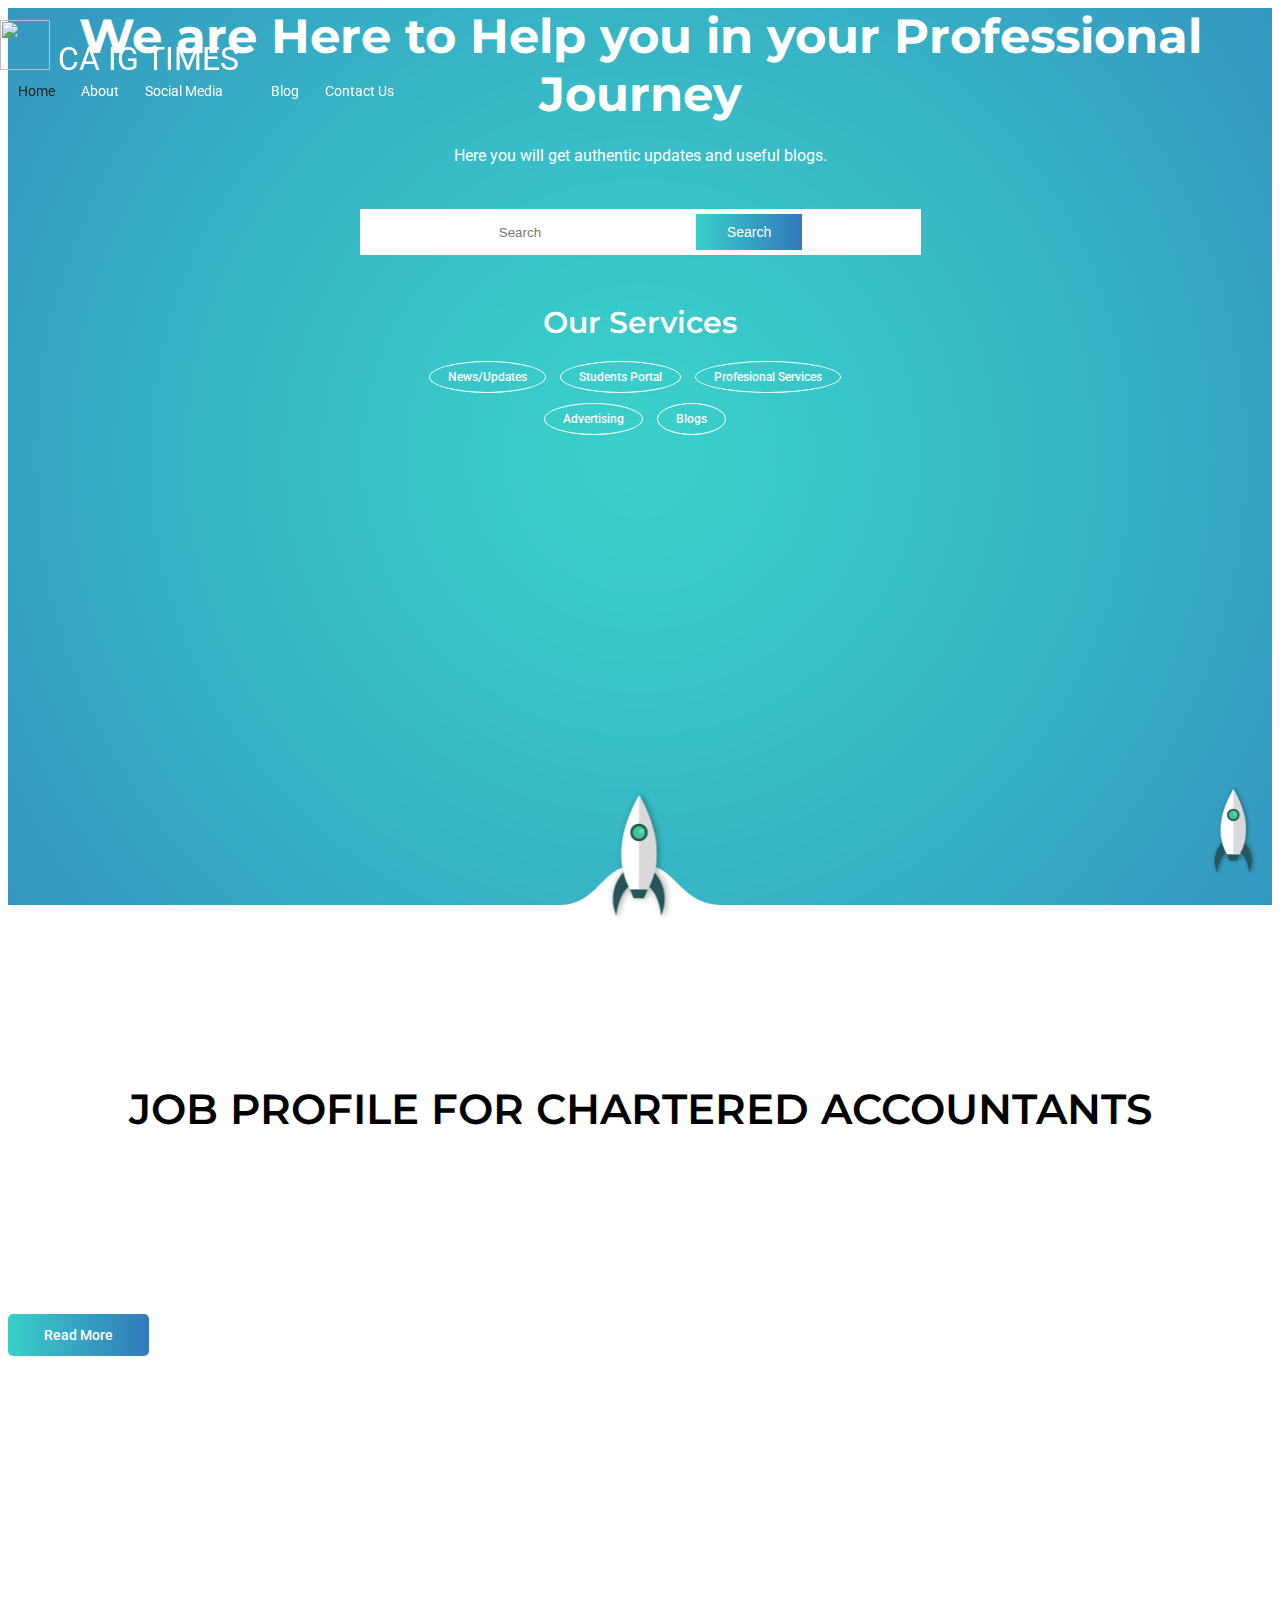
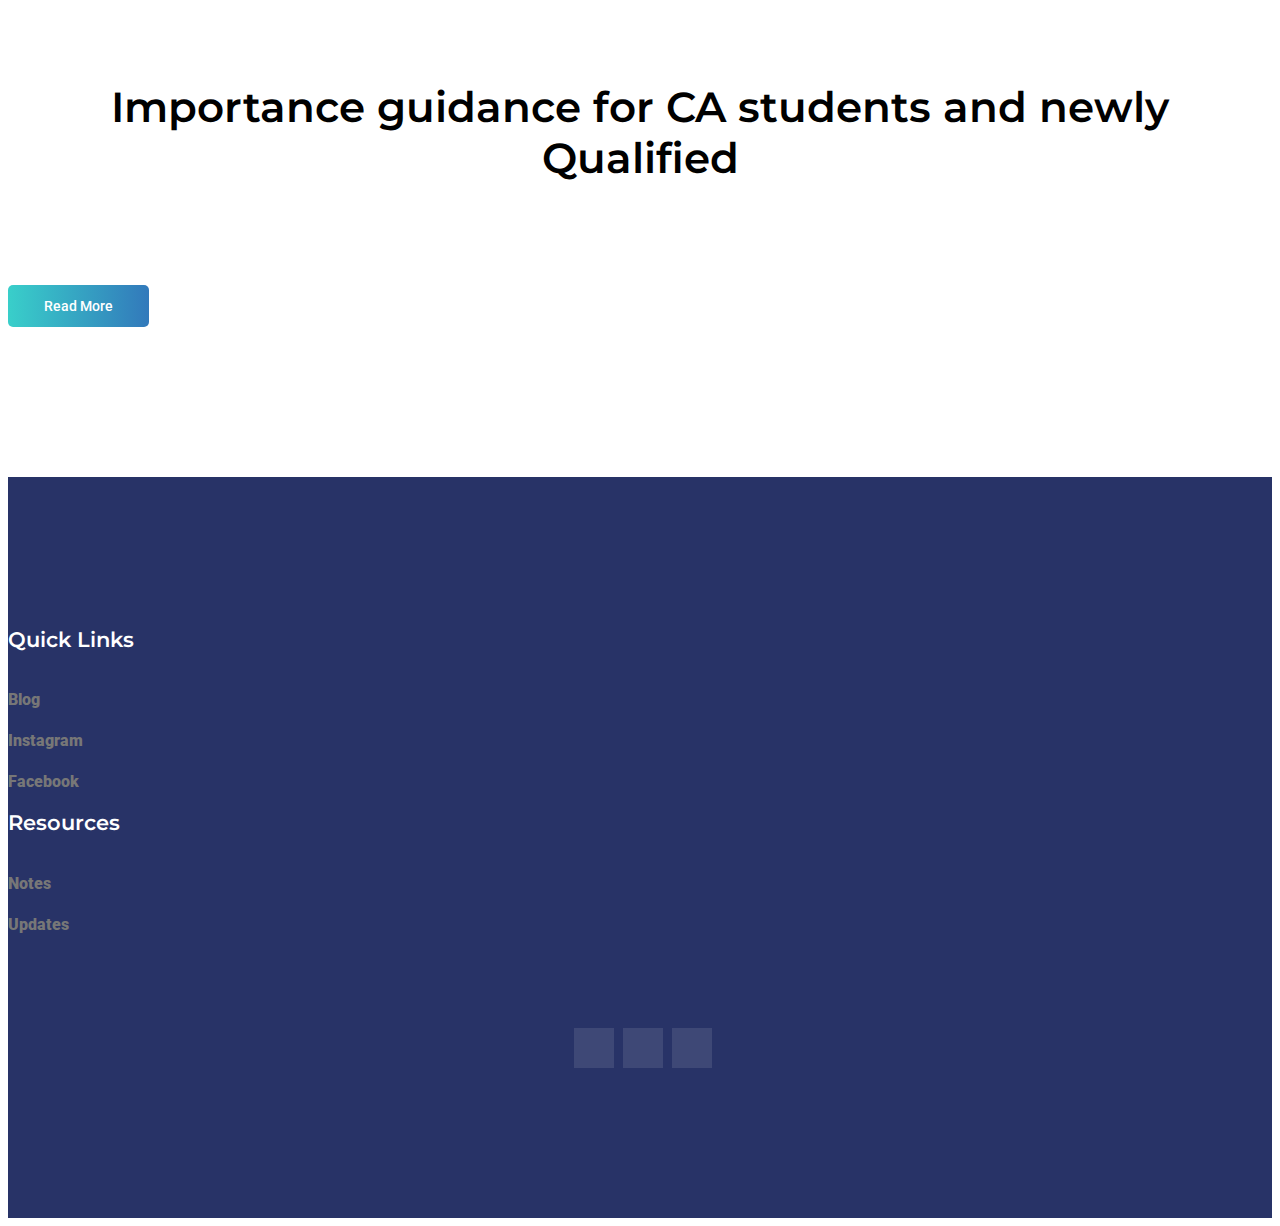
==== commit 4af650c2: "Update index.html" ====
--- a/index.html
+++ b/index.html
@@ -2,6 +2,9 @@
 <html lang="zxx" class="no-js">
 
 <head>
+	<script async src="https://pagead2.googlesyndication.com/pagead/js/adsbygoogle.js?client=ca-pub-4869888083967841"
+     crossorigin="anonymous"></script>
+	
 	<!-- Mobile Specific Meta -->
 	<meta name="viewport" content="width=device-width, initial-scale=1, shrink-to-fit=no">
 	<!-- Favicon-->
@@ -86,6 +89,9 @@
 					</form>
 					</div>
 					
+				
+		<!-- ####################### Start Ads Area ####################### -->
+					
 <script type="text/javascript">
 	atOptions = {
 		'key' : '1971a0da6629dcee2a5e63c4d7386b66',
@@ -96,7 +102,7 @@
 	};
 	document.write('<scr' + 'ipt type="text/javascript" src="http' + (location.protocol === 'https:' ? 's' : '') + '://www.effectivedisplaycontent.com/1971a0da6629dcee2a5e63c4d7386b66/invoke.js"></scr' + 'ipt>');
 </script>
-					
+		<!-- ####################### End Ads Area ####################### -->	
 			
 					<h2 class="text-white">Our Services</h2>
 					<div class="courses pt-20">
@@ -116,11 +122,11 @@
 	<!-- End Banner Area -->
 
 
-	<!-- Start About Area -->
-	<section class="faculty-area section-gap">
-		<div class="container">
-			<div class="row justify-content-center">
-				<div class="col-lg-8">
+	<!-- Start Post 1 Area -->
+	<section class="about-area section-gap">
+		<div class="container">
+			<div class="row align-items-center justify-content-center">
+				<div class="col-lg-5 col-md-6 about-left">
 					<img class="img-fluid" src="https://i.ibb.co/Bt3kdgw/IMG-20220122-171734-2.jpg" alt="">
 				</div>
 				<div class="offset-lg-1 col-lg-6 offset-md-0 col-md-12 about-right">
@@ -142,9 +148,25 @@
 				</div>
 			</div>
 		</div>
-	</section>
-	<!-- End About Area -->
-<!-- Start About Area -->
+	</section>	
+	<!-- End Post 1 Area -->	
+	<!-- ####################### Start Ads Area ####################### -->
+				<script type="text/javascript">
+	atOptions = {
+		'key' : '1971a0da6629dcee2a5e63c4d7386b66',
+		'format' : 'iframe',
+		'height' : 50,
+		'width' : 320,
+		'params' : {}
+	};
+	document.write('<scr' + 'ipt type="text/javascript" src="http' + (location.protocol === 'https:' ? 's' : '') + '://www.effectivedisplaycontent.com/1971a0da6629dcee2a5e63c4d7386b66/invoke.js"></scr' + 'ipt>');
+</script>
+				
+	<!-- ####################### End Ads Area ###################### -->
+				
+				
+	
+<!-- Start post 2 Area -->
 	<section class="about-area section-gap">
 		<div class="container">
 			<div class="row align-items-center justify-content-center">
@@ -165,7 +187,7 @@
 			</div>
 		</div>
 	</section>
-	<!-- End About Area -->
+	<!-- End Blog 2 Area -->
 
 	<!-- Start Footer Area -->
 	<footer class="footer-area section-gap">
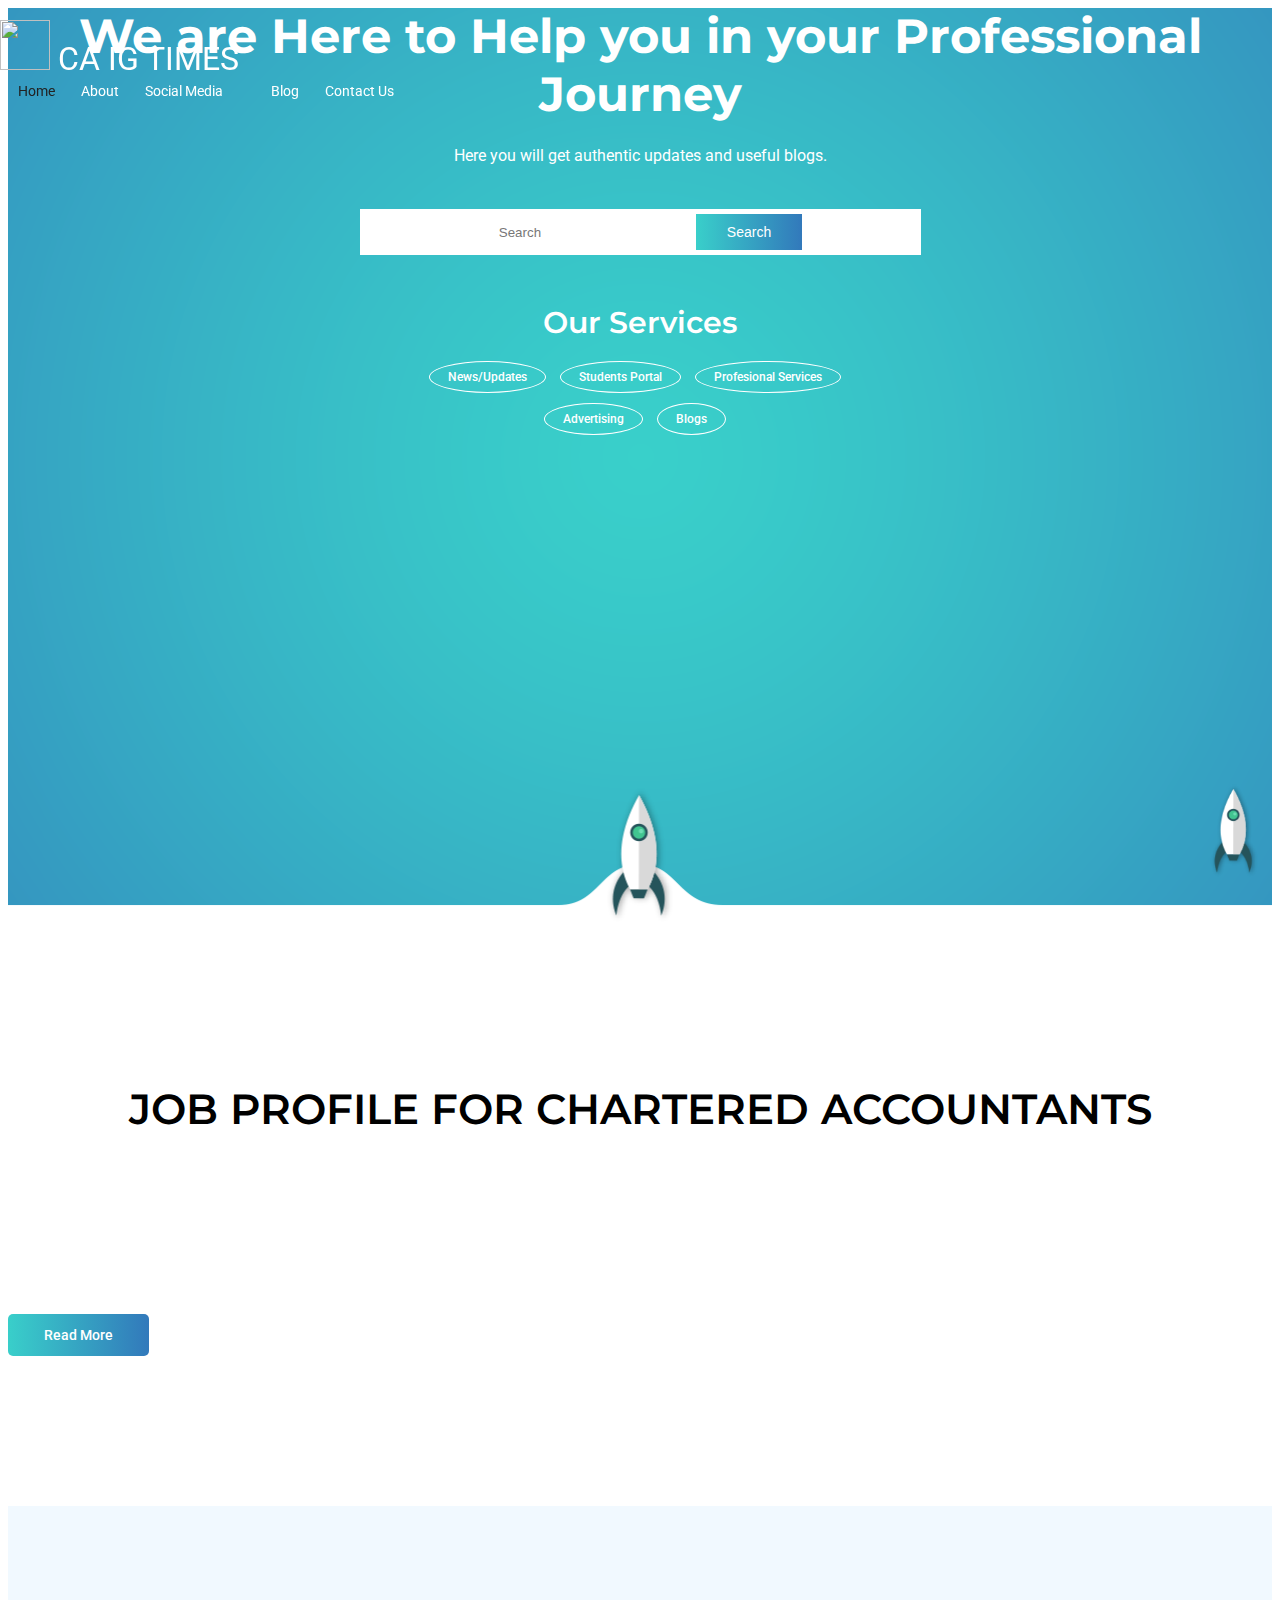
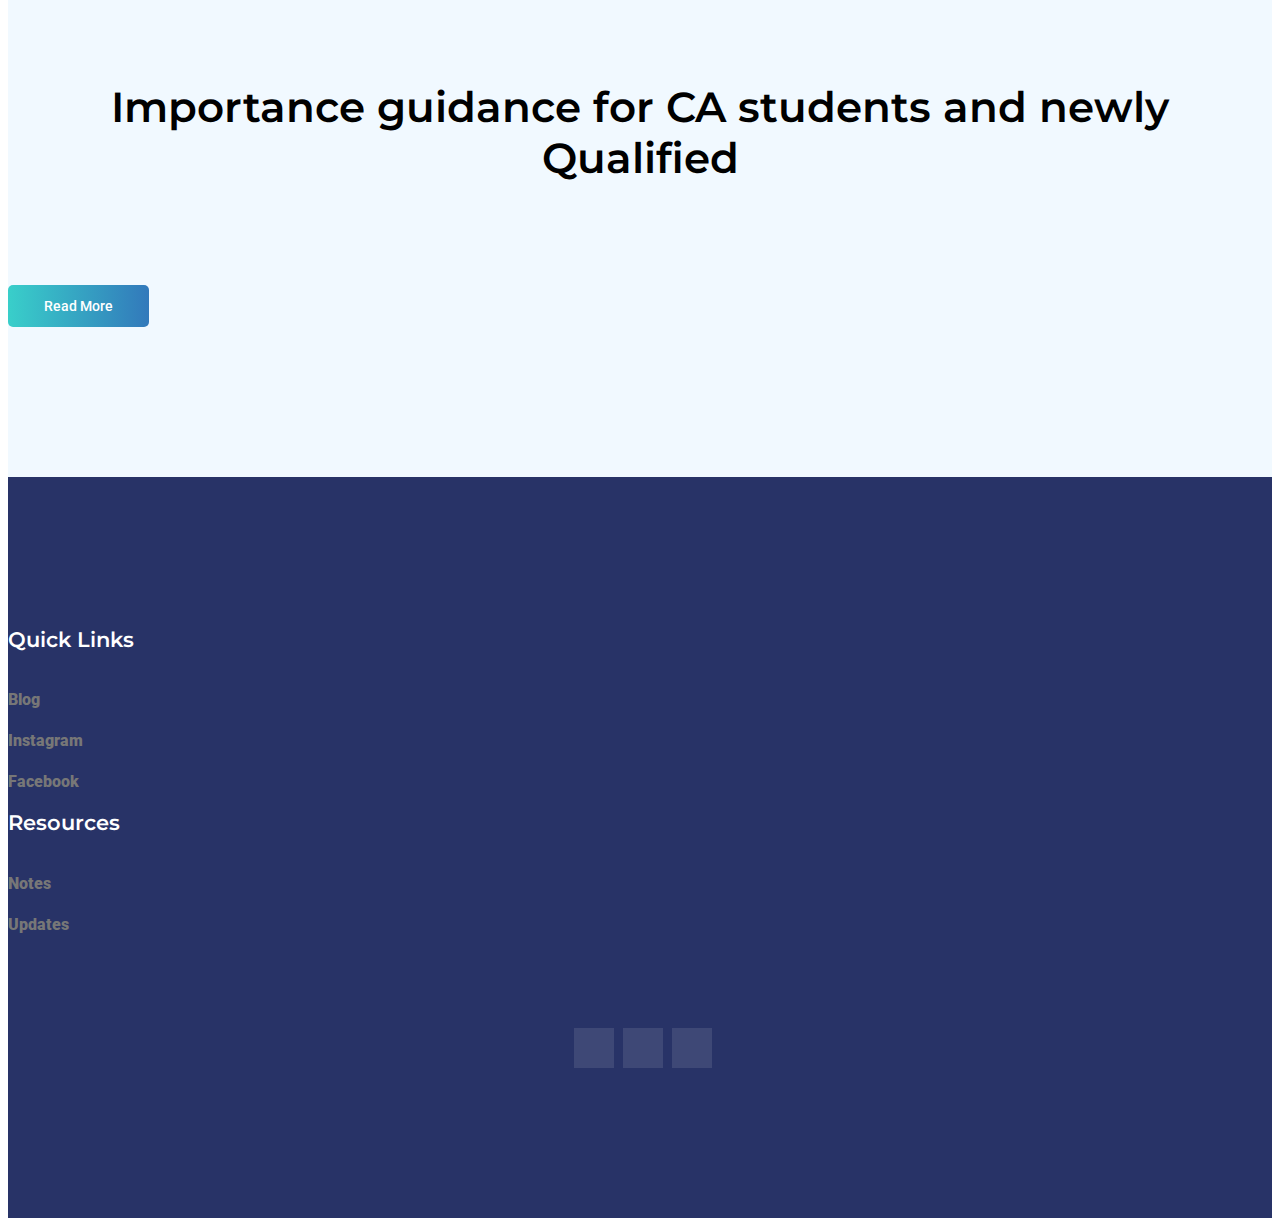
==== commit a6e466bd: "Update index.html" ====
--- a/index.html
+++ b/index.html
@@ -167,10 +167,10 @@
 				
 	
 <!-- Start post 2 Area -->
-	<section class="about-area section-gap">
-		<div class="container">
-			<div class="row align-items-center justify-content-center">
-				<div class="col-lg-5 col-md-6 about-left">
+	<section class="faculty-area section-gap">
+		<div class="container">
+			<div class="row justify-content-center">
+				<div class="col-lg-8">
 					<img class="img-fluid" src="https://i.ibb.co/bBHQRLn/IMG-20220122-173529.jpg" alt="">
 				</div>
 				<div class="offset-lg-1 col-lg-6 offset-md-0 col-md-12 about-right">
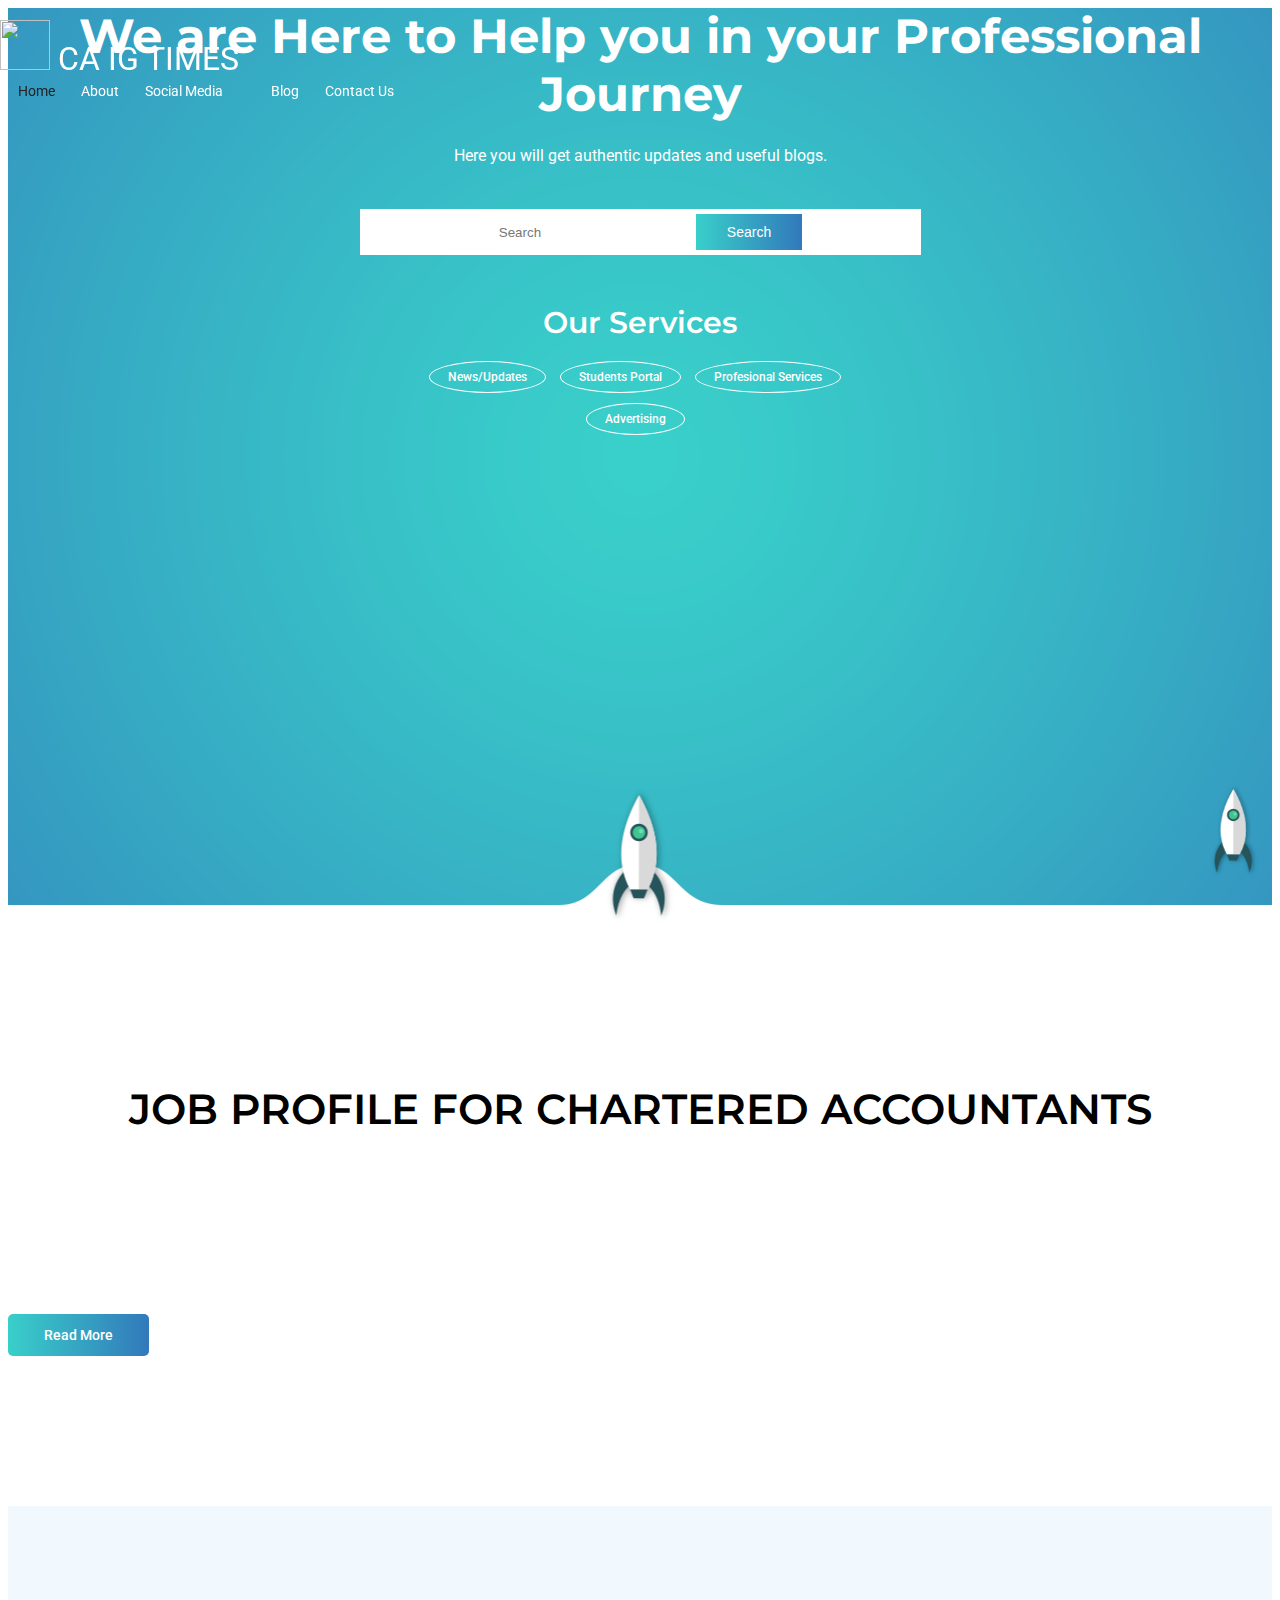
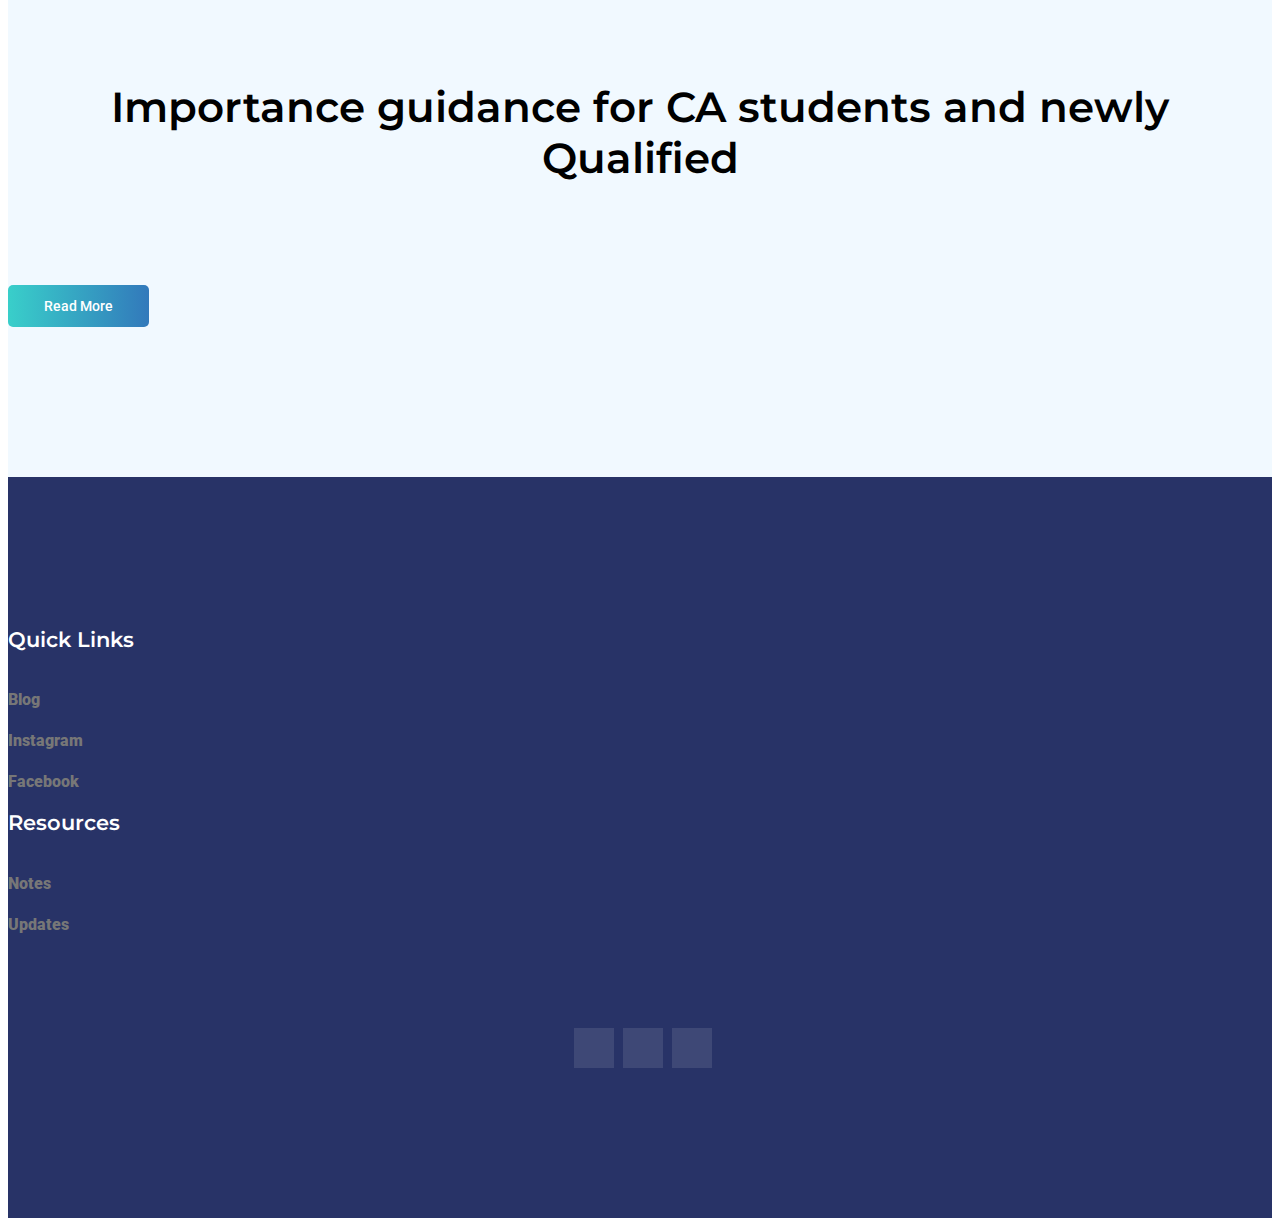
==== commit 455aa426: "Update index.html" ====
--- a/index.html
+++ b/index.html
@@ -106,11 +106,10 @@
 			
 					<h2 class="text-white">Our Services</h2>
 					<div class="courses pt-20">
-						<a href="#" style="border-radius: 50%;" data-wow-duration="1s" data-wow-delay=".3s" class="primary-btn transparent mr-10 mb-10 wow fadeInDown ">News/Updates</a>
-						<a href="#" style="border-radius: 50%;"  data-wow-duration="1s" data-wow-delay=".6s" class="primary-btn transparent mr-10 mb-10 wow fadeInDown">Students Portal</a>
+						<a href="blog-home.html" style="border-radius: 50%;" data-wow-duration="1s" data-wow-delay=".3s" class="primary-btn transparent mr-10 mb-10 wow fadeInDown ">News/Updates</a>
+						<a href="students-portal.html" style="border-radius: 50%;"  data-wow-duration="1s" data-wow-delay=".6s" class="primary-btn transparent mr-10 mb-10 wow fadeInDown">Students Portal</a>
 						<a href="#" style="border-radius: 50%;" data-wow-duration="1s" data-wow-delay=".3s" class="primary-btn transparent mr-10 mb-10 wow fadeInDown">Profesional Services</a>
 						<a href="#" style="border-radius: 50%;" data-wow-duration="1s" data-wow-delay=".9s" class="primary-btn transparent mr-10 mb-10 wow fadeInDown">Advertising</a>
-						<a href="#" style="border-radius: 50%;" data-wow-duration="1s" data-wow-delay="1.2s" class="primary-btn transparent mr-10 mb-10 wow fadeInDown">Blogs</a>
 					</div>
 				</div>
 			</div>
